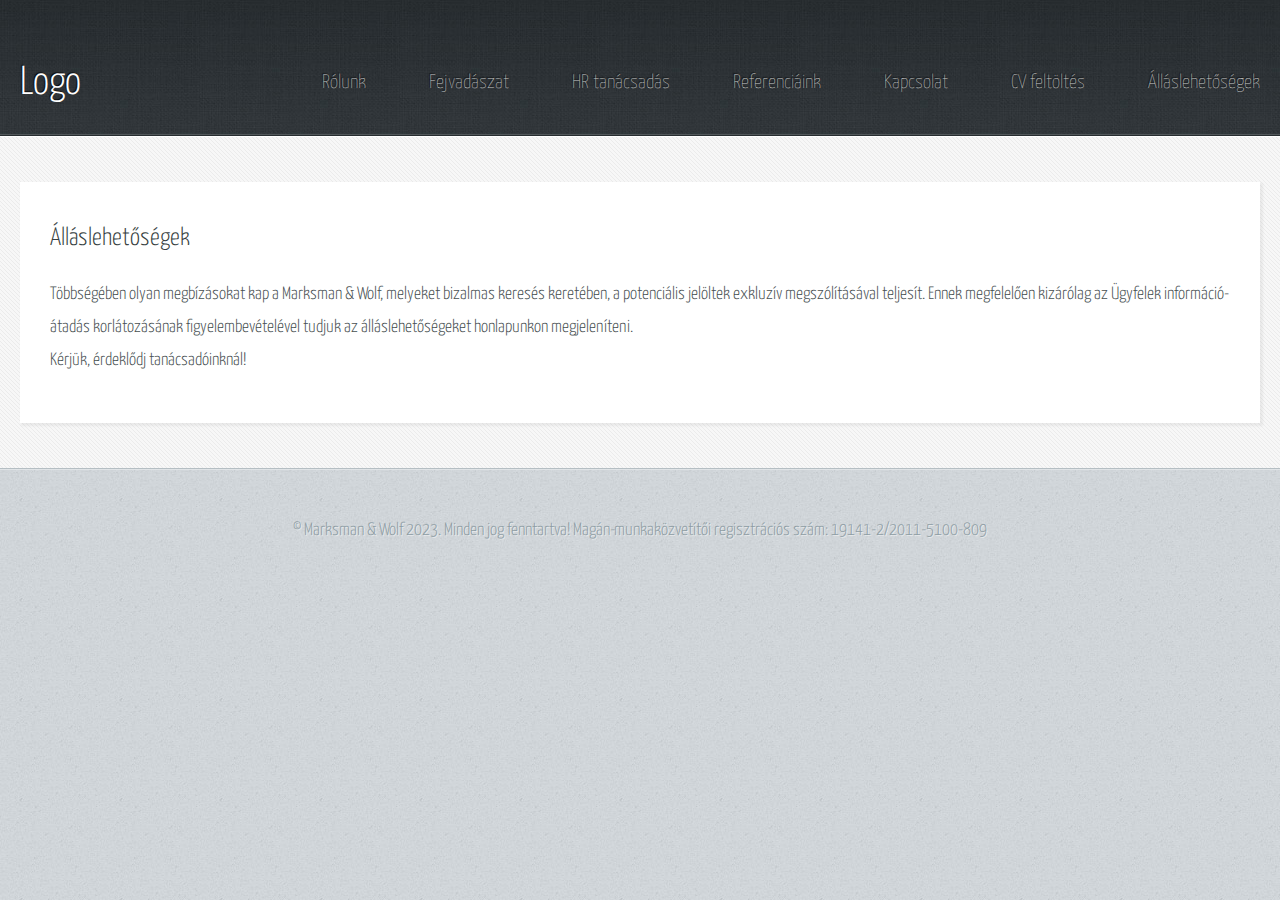
==== allaslehetosegek.html @ 9bc2bffb "Initial commit" ====
<!DOCTYPE HTML>
<!--
	Halcyonic by HTML5 UP
	html5up.net | @ajlkn
	Free for personal and commercial use under the CCA 3.0 license (html5up.net/license)
-->
<html>

<head>
	<title>Álláslehetőségek</title>
	<meta charset="utf-8" />
	<meta name="viewport" content="width=device-width, initial-scale=1, user-scalable=no" />
	<link rel="stylesheet" href="assets/css/main.css" />
</head>

<body class="subpage">
	<div id="page-wrapper">

		<!-- Header -->
		<section id="header">
			<div class="container">
				<div class="row">
					<div class="col-12">

						<!-- Logo -->
						<h1><a href="index.html" id="logo">Logo</a></h1>

						<!-- Nav -->
						<nav id="nav">
							<a href="rolunk.html">Rólunk</a>
							<a href="fejvadaszat.html">Fejvadászat</a>
							<a href="hr_tanacsadas.html">HR tanácsadás</a>
							<a href="referenciaink.html">Referenciáink</a>
							<a href="kapcsolat.html">Kapcsolat</a>
							<a href="cv_feltoltes.html">CV feltöltés</a>
							<a href="allaslehetosegek.html">Álláslehetőségek</a>
						</nav>

					</div>
				</div>
			</div>
		</section>

		<!-- Content -->
		<section id="content">
			<div class="container">
				<div class="row">
					<div class="col-12">

						<!-- Main Content -->
						<section>
							<header>
								<h2>Álláslehetőségek</h2>
							</header>
							<p>
								Többségében olyan megbízásokat kap a Marksman & Wolf, melyeket bizalmas keresés
								keretében, a potenciális jelöltek exkluzív megszólításával teljesít. Ennek megfelelően
								kizárólag az Ügyfelek információ-átadás korlátozásának figyelembevételével tudjuk az
								álláslehetőségeket honlapunkon megjeleníteni.
								</br>
								Kérjük, érdeklődj tanácsadóinknál!


							</p>
						</section>

					</div>
				</div>
			</div>
		</section>

		<!-- Footer -->


		<!-- Copyright -->
		<div id="copyright">
			&copy; Marksman & Wolf 2023. Minden jog fenntartva! Magán-munkaközvetítői regisztrációs szám:
			19141-2/2011-5100-809</a>
		</div>

	</div>

	<!-- Scripts -->
	<script src="assets/js/jquery.min.js"></script>
	<script src="assets/js/browser.min.js"></script>
	<script src="assets/js/breakpoints.min.js"></script>
	<script src="assets/js/util.js"></script>
	<script src="assets/js/main.js"></script>

</body>

</html>
---- assets/css/main.css ----
@import url("https://fonts.googleapis.com/css?family=Yanone+Kaffeesatz:400,300,200");

/*
	Halcyonic by HTML5 UP
	html5up.net | @ajlkn
	Free for personal and commercial use under the CCA 3.0 license (html5up.net/license)
*/


html, body, div, span, applet, object,
iframe, h1, h2, h3, h4, h5, h6, p, blockquote,
pre, a, abbr, acronym, address, big, cite,
code, del, dfn, em, img, ins, kbd, q, s, samp,
small, strike, strong, sub, sup, tt, var, b,
u, i, center, dl, dt, dd, ol, ul, li, fieldset,
form, label, legend, table, caption, tbody,
tfoot, thead, tr, th, td, article, aside,
canvas, details, embed, figure, figcaption,
footer, header, hgroup, menu, nav, output, ruby,
section, summary, time, mark, audio, video {
	margin: 0;
	padding: 0;
	border: 0;
	font-size: 100%;
	font: inherit;
	vertical-align: baseline;}

article, aside, details, figcaption, figure,
footer, header, hgroup, menu, nav, section {
	display: block;}

.bold-text {
	font-weight: bold;
}

.italic-text {
	font-style: italic;
}

.gray-color {
	color: #9b9ea1;
}

.small-text {
	font-size: 0.75em;
}

body {
	line-height: 1;
}

ol, ul {
	list-style: none;
}

blockquote, q {
	quotes: none;
}

	blockquote:before, blockquote:after, q:before, q:after {
		content: '';
		content: none;
	}

table {
	border-collapse: collapse;
	border-spacing: 0;
	width: 100%;
}

th, td {
	border: 1px solid #ddd;
	padding: 8px;
	text-align: left;
}

th {
	background-color: #f2f2f2;
}

ul {
	margin: 0;
	padding: 0;
	list-style-type: disc;
}

.ul-disc-type {
	list-style-type: disc;
}

.ul-hyphen-type {
	list-style-type: "-";
}

.ul-hyphen-type li {
	padding-left: 2%;
}


ul li {
	margin-left: 10%; 
}

body {
	-webkit-text-size-adjust: none;
}

mark {
	background-color: transparent;
	color: inherit;
}

input::-moz-focus-inner {
	border: 0;
	padding: 0;
}

input, select, textarea {
	-moz-appearance: none;
	-webkit-appearance: none;
	-ms-appearance: none;
	appearance: none;
}

/* Basic */

	html {
		box-sizing: border-box;
	}

	*, *:before, *:after {
		box-sizing: inherit;
	}

	body {
		background: #D4D9DD url("images/bg03.jpg");
		color: #474f51;
		font-size: 13.5pt;
		font-family: 'Yanone Kaffeesatz';
		line-height: 1.85em;
		font-weight: 300;
	}

	input, textarea, select {
		color: #474f51;
		font-size: 13.5pt;
		font-family: 'Yanone Kaffeesatz';
		line-height: 1.85em;
		font-weight: 300;
	}

	ul, ol, p, dl {
		margin: 0 0 2em 0;
	}

	a {
		text-decoration: underline;
	}

		a:hover {
			text-decoration: none;
		}

	section > :last-child,
	section:last-child,
	.last-child {
		margin-bottom: 0 !important;
	}

/* Container */

	.container {
		margin: 0 auto;
		max-width: 100%;
		width: 1200px;
	}

		@media screen and (max-width: 1680px) {

			.container {
				width: 1200px;
			}

		}

		@media screen and (max-width: 1280px) {

			.container {
				width: calc(100% - 40px);
			}

		}

		@media screen and (max-width: 980px) {

			.container {
				width: calc(100% - 50px);
			}

		}

		@media screen and (max-width: 736px) {

			.container {
				width: calc(100% - 40px);
			}

		}

/* Row */

	.row {
		display: flex;
		flex-wrap: wrap;
		box-sizing: border-box;
		align-items: stretch;
	}

		.row > * {
			box-sizing: border-box;
		}

		.row.gtr-uniform > * > :last-child {
			margin-bottom: 0;
		}

		.row.aln-left {
			justify-content: flex-start;
		}

		.row.aln-center {
			justify-content: center;
		}

		.row.aln-right {
			justify-content: flex-end;
		}

		.row.aln-top {
			align-items: flex-start;
		}

		.row.aln-middle {
			align-items: center;
		}

		.row.aln-bottom {
			align-items: flex-end;
		}

		.row > .imp {
			order: -1;
		}

		.row > .col-1 {
			width: 8.33333%;
		}

		.row > .off-1 {
			margin-left: 8.33333%;
		}

		.row > .col-2 {
			width: 16.66667%;
		}

		.row > .off-2 {
			margin-left: 16.66667%;
		}

		.row > .col-3 {
			width: 25%;
		}

		.row > .off-3 {
			margin-left: 25%;
		}

		.row > .col-4 {
			width: 33.33333%;
		}

		.row > .off-4 {
			margin-left: 33.33333%;
		}

		.row > .col-5 {
			width: 41.66667%;
		}

		.row > .off-5 {
			margin-left: 41.66667%;
		}

		.row > .col-6 {
			width: 50%;
		}

		.row > .off-6 {
			margin-left: 50%;
		}

		.row > .col-7 {
			width: 58.33333%;
		}

		.row > .off-7 {
			margin-left: 58.33333%;
		}

		.row > .col-8 {
			width: 66.66667%;
		}

		.row > .off-8 {
			margin-left: 66.66667%;
		}

		.row > .col-9 {
			width: 75%;
		}

		.row > .off-9 {
			margin-left: 75%;
		}

		.row > .col-10 {
			width: 83.33333%;
		}

		.row > .off-10 {
			margin-left: 83.33333%;
		}

		.row > .col-11 {
			width: 91.66667%;
		}

		.row > .off-11 {
			margin-left: 91.66667%;
		}

		.row > .col-12 {
			width: 100%;
		}

		.row > .off-12 {
			margin-left: 100%;
		}

		.row.gtr-0 {
			margin-top: 0px;
			margin-left: 0px;
		}

			.row.gtr-0 > * {
				padding: 0px 0 0 0px;
			}

			.row.gtr-0.gtr-uniform {
				margin-top: 0px;
			}

				.row.gtr-0.gtr-uniform > * {
					padding-top: 0px;
				}

		.row.gtr-25 {
			margin-top: -6.25px;
			margin-left: -6.25px;
		}

			.row.gtr-25 > * {
				padding: 6.25px 0 0 6.25px;
			}

			.row.gtr-25.gtr-uniform {
				margin-top: -6.25px;
			}

				.row.gtr-25.gtr-uniform > * {
					padding-top: 6.25px;
				}

		.row.gtr-50 {
			margin-top: -12.5px;
			margin-left: -12.5px;
		}

			.row.gtr-50 > * {
				padding: 12.5px 0 0 12.5px;
			}

			.row.gtr-50.gtr-uniform {
				margin-top: -12.5px;
			}

				.row.gtr-50.gtr-uniform > * {
					padding-top: 12.5px;
				}

		.row {
			margin-top: -25px;
			margin-left: -25px;
		}

			.row > * {
				padding: 25px 0 0 25px;
			}

			.row.gtr-uniform {
				margin-top: -25px;
			}

				.row.gtr-uniform > * {
					padding-top: 25px;
				}

		.row.gtr-150 {
			margin-top: -37.5px;
			margin-left: -37.5px;
		}

			.row.gtr-150 > * {
				padding: 37.5px 0 0 37.5px;
			}

			.row.gtr-150.gtr-uniform {
				margin-top: -37.5px;
			}

				.row.gtr-150.gtr-uniform > * {
					padding-top: 37.5px;
				}

		.row.gtr-200 {
			margin-top: -50px;
			margin-left: -50px;
		}

			.row.gtr-200 > * {
				padding: 50px 0 0 50px;
			}

			.row.gtr-200.gtr-uniform {
				margin-top: -50px;
			}

				.row.gtr-200.gtr-uniform > * {
					padding-top: 50px;
				}

		@media screen and (max-width: 1680px) {

			.row {
				display: flex;
				flex-wrap: wrap;
				box-sizing: border-box;
				align-items: stretch;
			}

				.row > * {
					box-sizing: border-box;
				}

				.row.gtr-uniform > * > :last-child {
					margin-bottom: 0;
				}

				.row.aln-left {
					justify-content: flex-start;
				}

				.row.aln-center {
					justify-content: center;
				}

				.row.aln-right {
					justify-content: flex-end;
				}

				.row.aln-top {
					align-items: flex-start;
				}

				.row.aln-middle {
					align-items: center;
				}

				.row.aln-bottom {
					align-items: flex-end;
				}

				.row > .imp-xlarge {
					order: -1;
				}

				.row > .col-1-xlarge {
					width: 8.33333%;
				}

				.row > .off-1-xlarge {
					margin-left: 8.33333%;
				}

				.row > .col-2-xlarge {
					width: 16.66667%;
				}

				.row > .off-2-xlarge {
					margin-left: 16.66667%;
				}

				.row > .col-3-xlarge {
					width: 25%;
				}

				.row > .off-3-xlarge {
					margin-left: 25%;
				}

				.row > .col-4-xlarge {
					width: 33.33333%;
				}

				.row > .off-4-xlarge {
					margin-left: 33.33333%;
				}

				.row > .col-5-xlarge {
					width: 41.66667%;
				}

				.row > .off-5-xlarge {
					margin-left: 41.66667%;
				}

				.row > .col-6-xlarge {
					width: 50%;
				}

				.row > .off-6-xlarge {
					margin-left: 50%;
				}

				.row > .col-7-xlarge {
					width: 58.33333%;
				}

				.row > .off-7-xlarge {
					margin-left: 58.33333%;
				}

				.row > .col-8-xlarge {
					width: 66.66667%;
				}

				.row > .off-8-xlarge {
					margin-left: 66.66667%;
				}

				.row > .col-9-xlarge {
					width: 75%;
				}

				.row > .off-9-xlarge {
					margin-left: 75%;
				}

				.row > .col-10-xlarge {
					width: 83.33333%;
				}

				.row > .off-10-xlarge {
					margin-left: 83.33333%;
				}

				.row > .col-11-xlarge {
					width: 91.66667%;
				}

				.row > .off-11-xlarge {
					margin-left: 91.66667%;
				}

				.row > .col-12-xlarge {
					width: 100%;
				}

				.row > .off-12-xlarge {
					margin-left: 100%;
				}

				.row.gtr-0 {
					margin-top: 0px;
					margin-left: 0px;
				}

					.row.gtr-0 > * {
						padding: 0px 0 0 0px;
					}

					.row.gtr-0.gtr-uniform {
						margin-top: 0px;
					}

						.row.gtr-0.gtr-uniform > * {
							padding-top: 0px;
						}

				.row.gtr-25 {
					margin-top: -6.25px;
					margin-left: -6.25px;
				}

					.row.gtr-25 > * {
						padding: 6.25px 0 0 6.25px;
					}

					.row.gtr-25.gtr-uniform {
						margin-top: -6.25px;
					}

						.row.gtr-25.gtr-uniform > * {
							padding-top: 6.25px;
						}

				.row.gtr-50 {
					margin-top: -12.5px;
					margin-left: -12.5px;
				}

					.row.gtr-50 > * {
						padding: 12.5px 0 0 12.5px;
					}

					.row.gtr-50.gtr-uniform {
						margin-top: -12.5px;
					}

						.row.gtr-50.gtr-uniform > * {
							padding-top: 12.5px;
						}

				.row {
					margin-top: -25px;
					margin-left: -25px;
				}

					.row > * {
						padding: 25px 0 0 25px;
					}

					.row.gtr-uniform {
						margin-top: -25px;
					}

						.row.gtr-uniform > * {
							padding-top: 25px;
						}

				.row.gtr-150 {
					margin-top: -37.5px;
					margin-left: -37.5px;
				}

					.row.gtr-150 > * {
						padding: 37.5px 0 0 37.5px;
					}

					.row.gtr-150.gtr-uniform {
						margin-top: -37.5px;
					}

						.row.gtr-150.gtr-uniform > * {
							padding-top: 37.5px;
						}

				.row.gtr-200 {
					margin-top: -50px;
					margin-left: -50px;
				}

					.row.gtr-200 > * {
						padding: 50px 0 0 50px;
					}

					.row.gtr-200.gtr-uniform {
						margin-top: -50px;
					}

						.row.gtr-200.gtr-uniform > * {
							padding-top: 50px;
						}

		}

		@media screen and (max-width: 1280px) {

			.row {
				display: flex;
				flex-wrap: wrap;
				box-sizing: border-box;
				align-items: stretch;
			}

				.row > * {
					box-sizing: border-box;
				}

				.row.gtr-uniform > * > :last-child {
					margin-bottom: 0;
				}

				.row.aln-left {
					justify-content: flex-start;
				}

				.row.aln-center {
					justify-content: center;
				}

				.row.aln-right {
					justify-content: flex-end;
				}

				.row.aln-top {
					align-items: flex-start;
				}

				.row.aln-middle {
					align-items: center;
				}

				.row.aln-bottom {
					align-items: flex-end;
				}

				.row > .imp-large {
					order: -1;
				}

				.row > .col-1-large {
					width: 8.33333%;
				}

				.row > .off-1-large {
					margin-left: 8.33333%;
				}

				.row > .col-2-large {
					width: 16.66667%;
				}

				.row > .off-2-large {
					margin-left: 16.66667%;
				}

				.row > .col-3-large {
					width: 25%;
				}

				.row > .off-3-large {
					margin-left: 25%;
				}

				.row > .col-4-large {
					width: 33.33333%;
				}

				.row > .off-4-large {
					margin-left: 33.33333%;
				}

				.row > .col-5-large {
					width: 41.66667%;
				}

				.row > .off-5-large {
					margin-left: 41.66667%;
				}

				.row > .col-6-large {
					width: 50%;
				}

				.row > .off-6-large {
					margin-left: 50%;
				}

				.row > .col-7-large {
					width: 58.33333%;
				}

				.row > .off-7-large {
					margin-left: 58.33333%;
				}

				.row > .col-8-large {
					width: 66.66667%;
				}

				.row > .off-8-large {
					margin-left: 66.66667%;
				}

				.row > .col-9-large {
					width: 75%;
				}

				.row > .off-9-large {
					margin-left: 75%;
				}

				.row > .col-10-large {
					width: 83.33333%;
				}

				.row > .off-10-large {
					margin-left: 83.33333%;
				}

				.row > .col-11-large {
					width: 91.66667%;
				}

				.row > .off-11-large {
					margin-left: 91.66667%;
				}

				.row > .col-12-large {
					width: 100%;
				}

				.row > .off-12-large {
					margin-left: 100%;
				}

				.row.gtr-0 {
					margin-top: 0px;
					margin-left: 0px;
				}

					.row.gtr-0 > * {
						padding: 0px 0 0 0px;
					}

					.row.gtr-0.gtr-uniform {
						margin-top: 0px;
					}

						.row.gtr-0.gtr-uniform > * {
							padding-top: 0px;
						}

				.row.gtr-25 {
					margin-top: -5px;
					margin-left: -5px;
				}

					.row.gtr-25 > * {
						padding: 5px 0 0 5px;
					}

					.row.gtr-25.gtr-uniform {
						margin-top: -5px;
					}

						.row.gtr-25.gtr-uniform > * {
							padding-top: 5px;
						}

				.row.gtr-50 {
					margin-top: -10px;
					margin-left: -10px;
				}

					.row.gtr-50 > * {
						padding: 10px 0 0 10px;
					}

					.row.gtr-50.gtr-uniform {
						margin-top: -10px;
					}

						.row.gtr-50.gtr-uniform > * {
							padding-top: 10px;
						}

				.row {
					margin-top: -20px;
					margin-left: -20px;
				}

					.row > * {
						padding: 20px 0 0 20px;
					}

					.row.gtr-uniform {
						margin-top: -20px;
					}

						.row.gtr-uniform > * {
							padding-top: 20px;
						}

				.row.gtr-150 {
					margin-top: -30px;
					margin-left: -30px;
				}

					.row.gtr-150 > * {
						padding: 30px 0 0 30px;
					}

					.row.gtr-150.gtr-uniform {
						margin-top: -30px;
					}

						.row.gtr-150.gtr-uniform > * {
							padding-top: 30px;
						}

				.row.gtr-200 {
					margin-top: -40px;
					margin-left: -40px;
				}

					.row.gtr-200 > * {
						padding: 40px 0 0 40px;
					}

					.row.gtr-200.gtr-uniform {
						margin-top: -40px;
					}

						.row.gtr-200.gtr-uniform > * {
							padding-top: 40px;
						}

		}

		@media screen and (max-width: 980px) {

			.row {
				display: flex;
				flex-wrap: wrap;
				box-sizing: border-box;
				align-items: stretch;
			}

				.row > * {
					box-sizing: border-box;
				}

				.row.gtr-uniform > * > :last-child {
					margin-bottom: 0;
				}

				.row.aln-left {
					justify-content: flex-start;
				}

				.row.aln-center {
					justify-content: center;
				}

				.row.aln-right {
					justify-content: flex-end;
				}

				.row.aln-top {
					align-items: flex-start;
				}

				.row.aln-middle {
					align-items: center;
				}

				.row.aln-bottom {
					align-items: flex-end;
				}

				.row > .imp-medium {
					order: -1;
				}

				.row > .col-1-medium {
					width: 8.33333%;
				}

				.row > .off-1-medium {
					margin-left: 8.33333%;
				}

				.row > .col-2-medium {
					width: 16.66667%;
				}

				.row > .off-2-medium {
					margin-left: 16.66667%;
				}

				.row > .col-3-medium {
					width: 25%;
				}

				.row > .off-3-medium {
					margin-left: 25%;
				}

				.row > .col-4-medium {
					width: 33.33333%;
				}

				.row > .off-4-medium {
					margin-left: 33.33333%;
				}

				.row > .col-5-medium {
					width: 41.66667%;
				}

				.row > .off-5-medium {
					margin-left: 41.66667%;
				}

				.row > .col-6-medium {
					width: 50%;
				}

				.row > .off-6-medium {
					margin-left: 50%;
				}

				.row > .col-7-medium {
					width: 58.33333%;
				}

				.row > .off-7-medium {
					margin-left: 58.33333%;
				}

				.row > .col-8-medium {
					width: 66.66667%;
				}

				.row > .off-8-medium {
					margin-left: 66.66667%;
				}

				.row > .col-9-medium {
					width: 75%;
				}

				.row > .off-9-medium {
					margin-left: 75%;
				}

				.row > .col-10-medium {
					width: 83.33333%;
				}

				.row > .off-10-medium {
					margin-left: 83.33333%;
				}

				.row > .col-11-medium {
					width: 91.66667%;
				}

				.row > .off-11-medium {
					margin-left: 91.66667%;
				}

				.row > .col-12-medium {
					width: 100%;
				}

				.row > .off-12-medium {
					margin-left: 100%;
				}

				.row.gtr-0 {
					margin-top: 0px;
					margin-left: 0px;
				}

					.row.gtr-0 > * {
						padding: 0px 0 0 0px;
					}

					.row.gtr-0.gtr-uniform {
						margin-top: 0px;
					}

						.row.gtr-0.gtr-uniform > * {
							padding-top: 0px;
						}

				.row.gtr-25 {
					margin-top: -6.25px;
					margin-left: -6.25px;
				}

					.row.gtr-25 > * {
						padding: 6.25px 0 0 6.25px;
					}

					.row.gtr-25.gtr-uniform {
						margin-top: -6.25px;
					}

						.row.gtr-25.gtr-uniform > * {
							padding-top: 6.25px;
						}

				.row.gtr-50 {
					margin-top: -12.5px;
					margin-left: -12.5px;
				}

					.row.gtr-50 > * {
						padding: 12.5px 0 0 12.5px;
					}

					.row.gtr-50.gtr-uniform {
						margin-top: -12.5px;
					}

						.row.gtr-50.gtr-uniform > * {
							padding-top: 12.5px;
						}

				.row {
					margin-top: -25px;
					margin-left: -25px;
				}

					.row > * {
						padding: 25px 0 0 25px;
					}

					.row.gtr-uniform {
						margin-top: -25px;
					}

						.row.gtr-uniform > * {
							padding-top: 25px;
						}

				.row.gtr-150 {
					margin-top: -37.5px;
					margin-left: -37.5px;
				}

					.row.gtr-150 > * {
						padding: 37.5px 0 0 37.5px;
					}

					.row.gtr-150.gtr-uniform {
						margin-top: -37.5px;
					}

						.row.gtr-150.gtr-uniform > * {
							padding-top: 37.5px;
						}

				.row.gtr-200 {
					margin-top: -50px;
					margin-left: -50px;
				}

					.row.gtr-200 > * {
						padding: 50px 0 0 50px;
					}

					.row.gtr-200.gtr-uniform {
						margin-top: -50px;
					}

						.row.gtr-200.gtr-uniform > * {
							padding-top: 50px;
						}

		}

		@media screen and (max-width: 736px) {

			.row {
				display: flex;
				flex-wrap: wrap;
				box-sizing: border-box;
				align-items: stretch;
			}

				.row > * {
					box-sizing: border-box;
				}

				.row.gtr-uniform > * > :last-child {
					margin-bottom: 0;
				}

				.row.aln-left {
					justify-content: flex-start;
				}

				.row.aln-center {
					justify-content: center;
				}

				.row.aln-right {
					justify-content: flex-end;
				}

				.row.aln-top {
					align-items: flex-start;
				}

				.row.aln-middle {
					align-items: center;
				}

				.row.aln-bottom {
					align-items: flex-end;
				}

				.row > .imp-small {
					order: -1;
				}

				.row > .col-1-small {
					width: 8.33333%;
				}

				.row > .off-1-small {
					margin-left: 8.33333%;
				}

				.row > .col-2-small {
					width: 16.66667%;
				}

				.row > .off-2-small {
					margin-left: 16.66667%;
				}

				.row > .col-3-small {
					width: 25%;
				}

				.row > .off-3-small {
					margin-left: 25%;
				}

				.row > .col-4-small {
					width: 33.33333%;
				}

				.row > .off-4-small {
					margin-left: 33.33333%;
				}

				.row > .col-5-small {
					width: 41.66667%;
				}

				.row > .off-5-small {
					margin-left: 41.66667%;
				}

				.row > .col-6-small {
					width: 50%;
				}

				.row > .off-6-small {
					margin-left: 50%;
				}

				.row > .col-7-small {
					width: 58.33333%;
				}

				.row > .off-7-small {
					margin-left: 58.33333%;
				}

				.row > .col-8-small {
					width: 66.66667%;
				}

				.row > .off-8-small {
					margin-left: 66.66667%;
				}

				.row > .col-9-small {
					width: 75%;
				}

				.row > .off-9-small {
					margin-left: 75%;
				}

				.row > .col-10-small {
					width: 83.33333%;
				}

				.row > .off-10-small {
					margin-left: 83.33333%;
				}

				.row > .col-11-small {
					width: 91.66667%;
				}

				.row > .off-11-small {
					margin-left: 91.66667%;
				}

				.row > .col-12-small {
					width: 100%;
				}

				.row > .off-12-small {
					margin-left: 100%;
				}

				.row.gtr-0 {
					margin-top: 0px;
					margin-left: 0px;
				}

					.row.gtr-0 > * {
						padding: 0px 0 0 0px;
					}

					.row.gtr-0.gtr-uniform {
						margin-top: 0px;
					}

						.row.gtr-0.gtr-uniform > * {
							padding-top: 0px;
						}

				.row.gtr-25 {
					margin-top: -5px;
					margin-left: -5px;
				}

					.row.gtr-25 > * {
						padding: 5px 0 0 5px;
					}

					.row.gtr-25.gtr-uniform {
						margin-top: -5px;
					}

						.row.gtr-25.gtr-uniform > * {
							padding-top: 5px;
						}

				.row.gtr-50 {
					margin-top: -10px;
					margin-left: -10px;
				}

					.row.gtr-50 > * {
						padding: 10px 0 0 10px;
					}

					.row.gtr-50.gtr-uniform {
						margin-top: -10px;
					}

						.row.gtr-50.gtr-uniform > * {
							padding-top: 10px;
						}

				.row {
					margin-top: -20px;
					margin-left: -20px;
				}

					.row > * {
						padding: 20px 0 0 20px;
					}

					.row.gtr-uniform {
						margin-top: -20px;
					}

						.row.gtr-uniform > * {
							padding-top: 20px;
						}

				.row.gtr-150 {
					margin-top: -30px;
					margin-left: -30px;
				}

					.row.gtr-150 > * {
						padding: 30px 0 0 30px;
					}

					.row.gtr-150.gtr-uniform {
						margin-top: -30px;
					}

						.row.gtr-150.gtr-uniform > * {
							padding-top: 30px;
						}

				.row.gtr-200 {
					margin-top: -40px;
					margin-left: -40px;
				}

					.row.gtr-200 > * {
						padding: 40px 0 0 40px;
					}

					.row.gtr-200.gtr-uniform {
						margin-top: -40px;
					}

						.row.gtr-200.gtr-uniform > * {
							padding-top: 40px;
						}

		}

/* Multi-use */

	.link-list li {
		padding: 0.2em 0 0.2em 0;
	}

		.link-list li:first-child {
			padding-top: 0 !important;
			border-top: 0 !important;
		}

		.link-list li:last-child {
			padding-bottom: 0 !important;
			border-bottom: 0 !important;
		}

	.quote-list li {
		padding: 1em 0 1em 0;
		overflow: hidden;
	}

		.quote-list li:first-child {
			padding-top: 0 !important;
			border-top: 0 !important;
		}

		.quote-list li:last-child {
			padding-bottom: 0 !important;
			border-bottom: 0 !important;
		}

		.quote-list li img {
			float: left;
		}

		.quote-list li p {
			margin: 0 0 0 90px;
			font-size: 1.2em;
			font-style: italic;
		}

		.quote-list li span {
			display: block;
			margin-left: 90px;
			font-size: 0.9em;
			font-weight: 400;
		}

	.check-list li {
		padding: 0.7em 0 0.7em 45px;
		font-size: 1.2em;
		background: url("images/icon-checkmark.png") 0px 1.05em no-repeat;
	}

		.check-list li:first-child {
			padding-top: 0 !important;
			border-top: 0 !important;
			background-position: 0 0.3em;
		}

		.check-list li:last-child {
			padding-bottom: 0 !important;
			border-bottom: 0 !important;
		}

	.feature-image {
		display: block;
		margin: 0 0 2em 0;
		outline: 0;
	}

		.feature-image img {
			display: block;
			width: 100%;
		}

	.bordered-feature-image {
		display: block;
		background: #fff url("images/bg04.png");
		padding: 10px;
		box-shadow: 3px 3px 3px 1px rgba(0, 0, 0, 0.15);
		margin: 0 0 1.5em 0;
		outline: 0;
	}

		.bordered-feature-image img {
			display: block;
			width: 100%;
		}

	.button-large {
		background-image: -moz-linear-gradient(top, #ed391b, #ce1a00);
		background-image: -webkit-linear-gradient(top, #ed391b, #ce1a00);
		background-image: -ms-linear-gradient(top, #ed391b, #ce1a00);
		background-image: linear-gradient(top, #ed391b, #ce1a00);
		display: inline-block;
		background-color: #ed391b;
		color: #fff;
		text-decoration: none;
		font-size: 1.75em;
		height: 2em;
		line-height: 2.125em;
		font-weight: 300;
		padding: 0 45px;
		outline: 0;
		border-radius: 10px;
		box-shadow: inset 0px 0px 0px 1px rgba(0, 0, 0, 0.75), inset 0px 2px 0px 0px rgba(255, 192, 192, 0.5), inset 0px 0px 0px 2px rgba(255, 96, 96, 0.85), 3px 3px 3px 1px rgba(0, 0, 0, 0.15);
		text-shadow: -1px -1px 1px rgba(0, 0, 0, 0.5);
	}

		.button-large:hover {
			background-image: -moz-linear-gradient(top, #fd492b, #de2a10);
			background-image: -webkit-linear-gradient(top, #fd492b, #de2a10);
			background-image: -ms-linear-gradient(top, #fd492b, #de2a10);
			background-image: linear-gradient(top, #fd492b, #de2a10);
			background-color: #fd492b;
			box-shadow: inset 0px 0px 0px 1px rgba(0, 0, 0, 0.75), inset 0px 2px 0px 0px rgba(255, 192, 192, 0.5), inset 0px 0px 0px 2px rgba(255, 96, 96, 0.85), 3px 3px 3px 1px rgba(0, 0, 0, 0.15);
		}

		.button-large:active {
			background-image: -moz-linear-gradient(top, #ce1a00, #ed391b);
			background-image: -webkit-linear-gradient(top, #ce1a00, #ed391b);
			background-image: -ms-linear-gradient(top, #ce1a00, #ed391b);
			background-image: linear-gradient(top, #ce1a00, #ed391b);
			background-color: #ce1a00;
			box-shadow: inset 0px 0px 0px 1px rgba(0, 0, 0, 0.75), inset 0px 2px 0px 0px rgba(255, 192, 192, 0.5), inset 0px 0px 0px 2px rgba(255, 96, 96, 0.85), 3px 3px 3px 1px rgba(0, 0, 0, 0.15);
		}

/* Header */

	#header {
		position: relative;
		background: #3B4346 url("images/bg01.jpg");
		border-bottom: solid 1px #272d30;
		box-shadow: inset 0px -1px 0px 0px #51575a;
		text-shadow: -1px -1px 1px rgba(0, 0, 0, 0.75);
	}

		#header > .container {
			position: relative;
			min-height: 155px;
		}

		#header h1 {
			position: absolute;
			left: 0;
			bottom: 35px;
			font-size: 2.75em;
		}

			#header h1 a {
				color: #fff;
				text-decoration: none;
			}

		#header nav {
			position: absolute;
			right: 0;
			bottom: 35px;
			font-weight: 200;
		}

			#header nav a {
				color: #c6c8c8;
				text-decoration: none;
				font-size: 1.3em;
				margin-left: 60px;
				outline: 0;
			}

				#header nav a:hover {
					color: #f6f8f8;
				}

		.subpage #header > .container {
			height: 155px;
		}

/* Banner */

	#banner {
		border-top: solid 1px #222628;
		box-shadow: inset 0px 1px 0px 0px #3e484a;
		padding: 35px 0 35px 0;
		color: #fff;
	}

		#banner .bordered-feature-image {
			margin-bottom: 0;
		}

		#banner p {
			font-size: 2em;
			font-weight: 200;
			line-height: 1.25em;
			padding-right: 1em;
			margin: 0 0 1em 0;
		}

/* Features */

	#features {
		background: #353D40 url("images/bg02.jpg");
		border-bottom: solid 1px #272e31;
		padding: 45px 0 45px 0;
		text-shadow: -1px -1px 1px rgba(0, 0, 0, 0.75);
		color: #a0a8ab;
	}

		#features h2 {
			font-size: 1.25em;
			color: #fff;
			margin: 0 0 0.25em 0;
		}

		#features a {
			color: #e0e8eb;
		}

		#features strong {
			color: #fff;
		}

/* Content */

	#content {
		background: #f7f7f7 url("images/bg04.png");
		border-top: solid 1px #fff;
		padding: 45px 0 45px 0;
	}

		#content section {
			background: #fff;
			padding: 40px 30px 45px 30px;
			box-shadow: 2px 2px 2px 1px rgba(128, 128, 128, 0.1);
			margin: 0 0 25px 0;
		}

		#content h2 {
			font-size: 1.8em;
			color: #373f42;
			margin: 0 0 0.25em 0;
		}

		#content h3 {
			color: #7a858b;
			font-size: 1.25em;
		}

		#content a {
			color: #ED391B;
		}

		#content header {
			margin: 0 0 2em 0;
		}

		#content .quote-list li {
			border-bottom: solid 1px #e2e6e8;
		}

		#content .link-list li {
			border-bottom: solid 1px #e2e6e8;
		}

		#content .check-list li {
			border-bottom: solid 1px #e2e6e8;
		}

/* Footer */

	#footer {
		padding: 45px 0 45px 0;
		text-shadow: 1px 1px 1px white;
		color: #546b76;
		text-shadow: 1px 1px 0px rgba(255, 255, 255, 0.5);
	}

		#footer h2 {
			font-size: 1.25em;
			color: #212f35;
			margin: 0 0 1em 0;
		}

		#footer a {
			color: #546b76;
		}

		#footer .quote-list li {
			border-top: solid 1px #e0e4e6;
			border-bottom: solid 1px #b5bec3;
		}

		#footer .link-list li {
			border-top: solid 1px #e0e4e6;
			border-bottom: solid 1px #b5bec3;
		}

		#footer .check-list li {
			border-top: solid 1px #e0e4e6;
			border-bottom: solid 1px #b5bec3;
		}

/* Copyright */

	#copyright {
		border-top: solid 1px #b5bec3;
		box-shadow: inset 0px 1px 0px 0px #e0e4e7;
		text-align: center;
		padding: 45px 0 80px 0;
		color: #8d9ca3;
		text-shadow: 1px 1px 0px rgba(255, 255, 255, 0.5);
	}

		#copyright a {
			color: #8d9ca3;
		}

/* Large */

	@media screen and (max-width: 1280px) {

		/* Multi-use */

			.check-list li {
				font-size: 1em;
				line-height: 2em;
			}

			.quote-list li {
				padding: 1em 0 1em 0;
			}

				.quote-list li img {
					width: 60px;
				}

				.quote-list li p {
					margin: 0 0 0 80px;
					font-size: 1em;
					font-style: italic;
					line-height: 1.8em;
				}

				.quote-list li span {
					display: block;
					margin-left: 80px;
					font-size: 0.8em;
					font-weight: 400;
					line-height: 1.8em;
				}

			.feature-image {
				margin: 0 0 1em 0;
			}

			.button-large {
				font-size: 1.5em;
			}

		/* Banner */

			#banner p {
				font-size: 1.75em;
			}

		/* Header */

			#header h1 {
				font-size: 2.25em;
			}

			#header nav a {
				font-size: 1.1em;
			}

		/* Content */

			#content h2 {
				font-size: 1.4em;
			}

			#content h3 {
				font-size: 1.1em;
			}

			#content header {
				margin: 0 0 1.25em 0;
			}

	}

/* Medium */

	#navPanel, #titleBar {
		display: none;
	}

	@media screen and (max-width: 980px) {

		/* Basic */

			html, body {
				overflow-x: hidden;
			}

		/* Header */

			#header {
				text-align: center;
			}

				#header > .container:first-child {
					display: none;
				}

		/* Content */

			#content {
				padding: 25px 0;
			}

		/* Nav */

			#page-wrapper {
				-moz-backface-visibility: hidden;
				-webkit-backface-visibility: hidden;
				-ms-backface-visibility: hidden;
				backface-visibility: hidden;
				-moz-transition: -moz-transform 0.5s ease;
				-webkit-transition: -webkit-transform 0.5s ease;
				-ms-transition: -ms-transform 0.5s ease;
				transition: transform 0.5s ease;
				padding-bottom: 1px;
				padding-top: 44px;
			}

			#titleBar {
				-moz-backface-visibility: hidden;
				-webkit-backface-visibility: hidden;
				-ms-backface-visibility: hidden;
				backface-visibility: hidden;
				-moz-transition: -moz-transform 0.5s ease;
				-webkit-transition: -webkit-transform 0.5s ease;
				-ms-transition: -ms-transform 0.5s ease;
				transition: transform 0.5s ease;
				display: block;
				height: 44px;
				left: 0;
				position: fixed;
				top: 0;
				width: 100%;
				z-index: 10001;
				color: #fff;
				background: url("images/bg04.jpg");
				box-shadow: inset 0px -20px 70px 0px rgba(200, 220, 245, 0.1), inset 0px -1px 0px 0px rgba(255, 255, 255, 0.1), 0px 1px 7px 0px rgba(0, 0, 0, 0.6);
				text-shadow: -1px -1px 1px rgba(0, 0, 0, 0.75);
			}

				#titleBar .title {
					display: block;
					text-align: center;
					font-size: 1.2em;
					font-weight: 400;
					line-height: 48px;
				}

				#titleBar .toggle {
					position: absolute;
					left: 0;
					top: 0;
					width: 80px;
					height: 60px;
				}

					#titleBar .toggle:after {
						content: '';
						display: block;
						position: absolute;
						top: 6px;
						left: 6px;
						color: #fff;
						background: rgba(255, 255, 255, 0.025);
						box-shadow: inset 0px 1px 0px 0px rgba(255, 255, 255, 0.1), inset 0px 0px 0px 1px rgba(255, 255, 255, 0.05), inset 0px -8px 10px 0px rgba(0, 0, 0, 0.15), 0px 1px 2px 0px rgba(0, 0, 0, 0.25);
						text-shadow: -1px -1px 1px black;
						width: 49px;
						height: 31px;
						border-radius: 8px;
					}

					#titleBar .toggle:before {
						content: '';
						position: absolute;
						width: 20px;
						height: 30px;
						background: url("images/mobileUI-site-nav-opener-bg.svg");
						top: 15px;
						left: 20px;
						z-index: 1;
						opacity: 0.25;
					}

					#titleBar .toggle:active:after {
						background: rgba(255, 255, 255, 0.05);
					}

			#navPanel {
				-moz-backface-visibility: hidden;
				-webkit-backface-visibility: hidden;
				-ms-backface-visibility: hidden;
				backface-visibility: hidden;
				-moz-transform: translateX(-275px);
				-webkit-transform: translateX(-275px);
				-ms-transform: translateX(-275px);
				transform: translateX(-275px);
				-moz-transition: -moz-transform 0.5s ease;
				-webkit-transition: -webkit-transform 0.5s ease;
				-ms-transition: -ms-transform 0.5s ease;
				transition: transform 0.5s ease;
				display: block;
				height: 100%;
				left: 0;
				overflow-y: auto;
				position: fixed;
				top: 0;
				width: 275px;
				z-index: 10002;
				background: url("images/bg04.jpg");
				box-shadow: inset -1px 0px 0px 0px rgba(255, 255, 255, 0.25), inset -2px 0px 25px 0px rgba(0, 0, 0, 0.5);
				text-shadow: -1px -1px 1px black;
			}

				#navPanel .link {
					display: block;
					color: #fff;
					text-decoration: none;
					font-size: 1.25em;
					line-height: 2em;
					padding: 0.625em 1.5em 0.325em 1.5em;
					border-top: solid 1px #373d40;
					border-bottom: solid 1px rgba(0, 0, 0, 0.4);
				}

					#navPanel .link:first-child {
						border-top: 0;
					}

					#navPanel .link:last-child {
						border-bottom: 0;
					}

			body.navPanel-visible #page-wrapper {
				-moz-transform: translateX(275px);
				-webkit-transform: translateX(275px);
				-ms-transform: translateX(275px);
				transform: translateX(275px);
			}

			body.navPanel-visible #titleBar {
				-moz-transform: translateX(275px);
				-webkit-transform: translateX(275px);
				-ms-transform: translateX(275px);
				transform: translateX(275px);
			}

			body.navPanel-visible #navPanel {
				-moz-transform: translateX(0);
				-webkit-transform: translateX(0);
				-ms-transform: translateX(0);
				transform: translateX(0);
			}

	}

/* Small */

	@media screen and (max-width: 736px) {

		/* Basic */

			body, input, textarea, select {
				font-size: 13pt;
				line-height: 1.4em;
			}

		/* Multi-use */

			.link-list li {
				padding: 0.75em 0 0.75em 0;
			}

			.quote-list li p {
				margin-bottom: 0.5em;
			}

			.check-list li {
				font-size: 1em;
			}

			.button-large {
				width: 100%;
			}

		/* Banner */

			#banner p {
				font-size: 1.25em;
				font-weight: 200;
				line-height: 1.25em;
				margin: 0 0 1em 0;
			}

		/* Content */

			#content section {
				padding: 30px 20px;
			}

			#content h2 {
				font-size: 1.25em;
			}

			#content h3 {
				font-size: 1em;
			}

			#content header {
				margin: 0 0 1.25em 0;
			}

		/* Footer */

			#footer .link-list {
				margin: 0 0 10px 0 !important;
			}

		/* Copyright */

			#copyright {
				padding: 20px 30px;
			}

	}
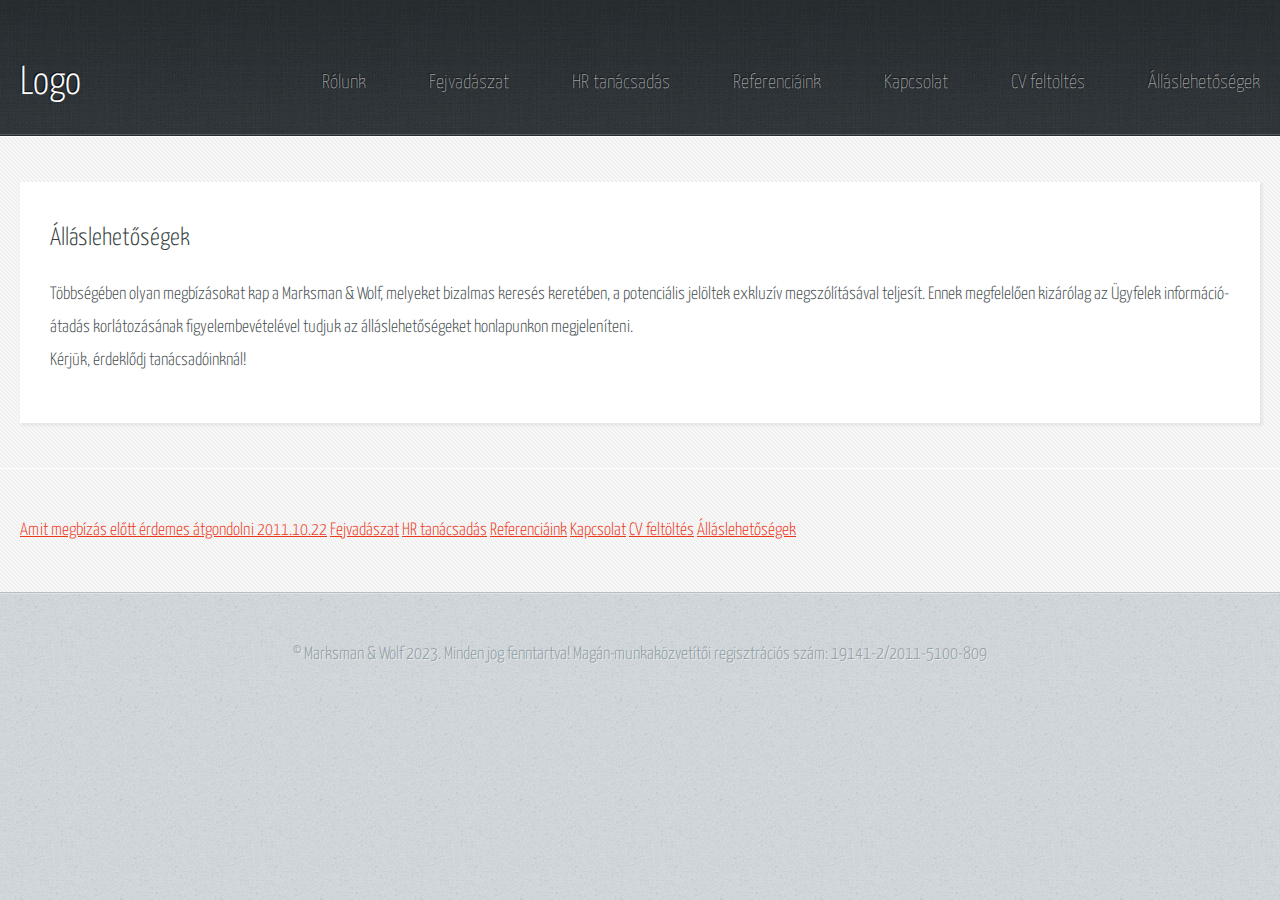
==== commit 71c82a22: "logók" ====
--- a/allaslehetosegek.html
+++ b/allaslehetosegek.html
@@ -71,6 +71,25 @@
 
 		<!-- Footer -->
 
+		<section id="content">
+			<div class="container">
+				<div class="row">
+					<div class="col-12">
+						<!-- Nav -->
+						<nav id="nav">
+							<a href="rolunk.html">Amit megbízás előtt érdemes átgondolni 2011.10.22</a>
+							<a href="fejvadaszat.html">Fejvadászat</a>
+							<a href="hr_tanacsadas.html">HR tanácsadás</a>
+							<a href="referenciaink.html">Referenciáink</a>
+							<a href="kapcsolat.html">Kapcsolat</a>
+							<a href="cv_feltoltes.html">CV feltöltés</a>
+							<a href="allaslehetosegek.html">Álláslehetőségek</a>
+						</nav>
+
+					</div>
+				</div>
+			</div>
+		</section>
 
 		<!-- Copyright -->
 		<div id="copyright">
--- a/assets/css/main.css
+++ b/assets/css/main.css
@@ -7,27 +7,112 @@
 */
 
 
-html, body, div, span, applet, object,
-iframe, h1, h2, h3, h4, h5, h6, p, blockquote,
-pre, a, abbr, acronym, address, big, cite,
-code, del, dfn, em, img, ins, kbd, q, s, samp,
-small, strike, strong, sub, sup, tt, var, b,
-u, i, center, dl, dt, dd, ol, ul, li, fieldset,
-form, label, legend, table, caption, tbody,
-tfoot, thead, tr, th, td, article, aside,
-canvas, details, embed, figure, figcaption,
-footer, header, hgroup, menu, nav, output, ruby,
-section, summary, time, mark, audio, video {
+html,
+body,
+div,
+span,
+applet,
+object,
+iframe,
+h1,
+h2,
+h3,
+h4,
+h5,
+h6,
+p,
+blockquote,
+pre,
+a,
+abbr,
+acronym,
+address,
+big,
+cite,
+code,
+del,
+dfn,
+em,
+img,
+ins,
+kbd,
+q,
+s,
+samp,
+small,
+strike,
+strong,
+sub,
+sup,
+tt,
+var,
+b,
+u,
+i,
+center,
+dl,
+dt,
+dd,
+ol,
+ul,
+li,
+fieldset,
+form,
+label,
+legend,
+table,
+caption,
+tbody,
+tfoot,
+thead,
+tr,
+th,
+td,
+article,
+aside,
+canvas,
+details,
+embed,
+figure,
+figcaption,
+footer,
+header,
+hgroup,
+menu,
+nav,
+output,
+ruby,
+section,
+summary,
+time,
+mark,
+audio,
+video {
 	margin: 0;
 	padding: 0;
 	border: 0;
 	font-size: 100%;
 	font: inherit;
-	vertical-align: baseline;}
-
-article, aside, details, figcaption, figure,
-footer, header, hgroup, menu, nav, section {
-	display: block;}
+	vertical-align: baseline;
+}
+
+article,
+aside,
+details,
+figcaption,
+figure,
+footer,
+header,
+hgroup,
+menu,
+nav,
+section {
+	display: block;
+}
+
+.logo {
+	width: 15%;
+}
 
 .bold-text {
 	font-weight: bold;
@@ -37,6 +122,10 @@
 	font-style: italic;
 }
 
+.center-align-text {
+	text-align: center;
+}
+
 .gray-color {
 	color: #9b9ea1;
 }
@@ -49,18 +138,23 @@
 	line-height: 1;
 }
 
-ol, ul {
+ol,
+ul {
 	list-style: none;
 }
 
-blockquote, q {
+blockquote,
+q {
 	quotes: none;
 }
 
-	blockquote:before, blockquote:after, q:before, q:after {
-		content: '';
-		content: none;
-	}
+blockquote:before,
+blockquote:after,
+q:before,
+q:after {
+	content: '';
+	content: none;
+}
 
 table {
 	border-collapse: collapse;
@@ -68,7 +162,8 @@
 	width: 100%;
 }
 
-th, td {
+th,
+td {
 	border: 1px solid #ddd;
 	padding: 8px;
 	text-align: left;
@@ -98,7 +193,7 @@
 
 
 ul li {
-	margin-left: 10%; 
+	margin-left: 10%;
 }
 
 body {
@@ -115,7 +210,9 @@
 	padding: 0;
 }
 
-input, select, textarea {
+input,
+select,
+textarea {
 	-moz-appearance: none;
 	-webkit-appearance: none;
 	-ms-appearance: none;
@@ -124,90 +221,340 @@
 
 /* Basic */
 
-	html {
-		box-sizing: border-box;
-	}
-
-	*, *:before, *:after {
-		box-sizing: inherit;
-	}
-
-	body {
-		background: #D4D9DD url("images/bg03.jpg");
-		color: #474f51;
-		font-size: 13.5pt;
-		font-family: 'Yanone Kaffeesatz';
-		line-height: 1.85em;
-		font-weight: 300;
-	}
-
-	input, textarea, select {
-		color: #474f51;
-		font-size: 13.5pt;
-		font-family: 'Yanone Kaffeesatz';
-		line-height: 1.85em;
-		font-weight: 300;
-	}
-
-	ul, ol, p, dl {
-		margin: 0 0 2em 0;
-	}
-
-	a {
-		text-decoration: underline;
-	}
-
-		a:hover {
-			text-decoration: none;
-		}
-
-	section > :last-child,
-	section:last-child,
-	.last-child {
-		margin-bottom: 0 !important;
-	}
+html {
+	box-sizing: border-box;
+}
+
+*,
+*:before,
+*:after {
+	box-sizing: inherit;
+}
+
+body {
+	background: #D4D9DD url("images/bg03.jpg");
+	color: #474f51;
+	font-size: 13.5pt;
+	font-family: 'Yanone Kaffeesatz';
+	line-height: 1.85em;
+	font-weight: 300;
+}
+
+input,
+textarea,
+select {
+	color: #474f51;
+	font-size: 13.5pt;
+	font-family: 'Yanone Kaffeesatz';
+	line-height: 1.85em;
+	font-weight: 300;
+}
+
+ul,
+ol,
+p,
+dl {
+	margin: 0 0 2em 0;
+}
+
+a {
+	text-decoration: underline;
+}
+
+a:hover {
+	text-decoration: none;
+}
+
+section> :last-child,
+section:last-child,
+.last-child {
+	margin-bottom: 0 !important;
+}
 
 /* Container */
 
+.container {
+	margin: 0 auto;
+	max-width: 100%;
+	width: 1200px;
+}
+
+@media screen and (max-width: 1680px) {
+
 	.container {
-		margin: 0 auto;
-		max-width: 100%;
 		width: 1200px;
 	}
 
-		@media screen and (max-width: 1680px) {
-
-			.container {
-				width: 1200px;
-			}
-
-		}
-
-		@media screen and (max-width: 1280px) {
-
-			.container {
-				width: calc(100% - 40px);
-			}
-
-		}
-
-		@media screen and (max-width: 980px) {
-
-			.container {
-				width: calc(100% - 50px);
-			}
-
-		}
-
-		@media screen and (max-width: 736px) {
-
-			.container {
-				width: calc(100% - 40px);
-			}
-
-		}
+}
+
+@media screen and (max-width: 1280px) {
+
+	.container {
+		width: calc(100% - 40px);
+	}
+
+}
+
+@media screen and (max-width: 980px) {
+
+	.container {
+		width: calc(100% - 50px);
+	}
+
+}
+
+@media screen and (max-width: 736px) {
+
+	.container {
+		width: calc(100% - 40px);
+	}
+
+}
 
 /* Row */
+
+.row {
+	display: flex;
+	flex-wrap: wrap;
+	box-sizing: border-box;
+	align-items: stretch;
+}
+
+.row>* {
+	box-sizing: border-box;
+}
+
+.row.gtr-uniform>*> :last-child {
+	margin-bottom: 0;
+}
+
+.row.aln-left {
+	justify-content: flex-start;
+}
+
+.row.aln-center {
+	justify-content: center;
+}
+
+.row.aln-right {
+	justify-content: flex-end;
+}
+
+.row.aln-top {
+	align-items: flex-start;
+}
+
+.row.aln-middle {
+	align-items: center;
+}
+
+.row.aln-bottom {
+	align-items: flex-end;
+}
+
+.row>.imp {
+	order: -1;
+}
+
+.row>.col-1 {
+	width: 8.33333%;
+}
+
+.row>.off-1 {
+	margin-left: 8.33333%;
+}
+
+.row>.col-2 {
+	width: 16.66667%;
+}
+
+.row>.off-2 {
+	margin-left: 16.66667%;
+}
+
+.row>.col-3 {
+	width: 25%;
+}
+
+.row>.off-3 {
+	margin-left: 25%;
+}
+
+.row>.col-4 {
+	width: 33.33333%;
+}
+
+.row>.off-4 {
+	margin-left: 33.33333%;
+}
+
+.row>.col-5 {
+	width: 41.66667%;
+}
+
+.row>.off-5 {
+	margin-left: 41.66667%;
+}
+
+.row>.col-6 {
+	width: 50%;
+}
+
+.row>.off-6 {
+	margin-left: 50%;
+}
+
+.row>.col-7 {
+	width: 58.33333%;
+}
+
+.row>.off-7 {
+	margin-left: 58.33333%;
+}
+
+.row>.col-8 {
+	width: 66.66667%;
+}
+
+.row>.off-8 {
+	margin-left: 66.66667%;
+}
+
+.row>.col-9 {
+	width: 75%;
+}
+
+.row>.off-9 {
+	margin-left: 75%;
+}
+
+.row>.col-10 {
+	width: 83.33333%;
+}
+
+.row>.off-10 {
+	margin-left: 83.33333%;
+}
+
+.row>.col-11 {
+	width: 91.66667%;
+}
+
+.row>.off-11 {
+	margin-left: 91.66667%;
+}
+
+.row>.col-12 {
+	width: 100%;
+}
+
+.row>.off-12 {
+	margin-left: 100%;
+}
+
+.row.gtr-0 {
+	margin-top: 0px;
+	margin-left: 0px;
+}
+
+.row.gtr-0>* {
+	padding: 0px 0 0 0px;
+}
+
+.row.gtr-0.gtr-uniform {
+	margin-top: 0px;
+}
+
+.row.gtr-0.gtr-uniform>* {
+	padding-top: 0px;
+}
+
+.row.gtr-25 {
+	margin-top: -6.25px;
+	margin-left: -6.25px;
+}
+
+.row.gtr-25>* {
+	padding: 6.25px 0 0 6.25px;
+}
+
+.row.gtr-25.gtr-uniform {
+	margin-top: -6.25px;
+}
+
+.row.gtr-25.gtr-uniform>* {
+	padding-top: 6.25px;
+}
+
+.row.gtr-50 {
+	margin-top: -12.5px;
+	margin-left: -12.5px;
+}
+
+.row.gtr-50>* {
+	padding: 12.5px 0 0 12.5px;
+}
+
+.row.gtr-50.gtr-uniform {
+	margin-top: -12.5px;
+}
+
+.row.gtr-50.gtr-uniform>* {
+	padding-top: 12.5px;
+}
+
+.row {
+	margin-top: -25px;
+	margin-left: -25px;
+}
+
+.row>* {
+	padding: 25px 0 0 25px;
+}
+
+.row.gtr-uniform {
+	margin-top: -25px;
+}
+
+.row.gtr-uniform>* {
+	padding-top: 25px;
+}
+
+.row.gtr-150 {
+	margin-top: -37.5px;
+	margin-left: -37.5px;
+}
+
+.row.gtr-150>* {
+	padding: 37.5px 0 0 37.5px;
+}
+
+.row.gtr-150.gtr-uniform {
+	margin-top: -37.5px;
+}
+
+.row.gtr-150.gtr-uniform>* {
+	padding-top: 37.5px;
+}
+
+.row.gtr-200 {
+	margin-top: -50px;
+	margin-left: -50px;
+}
+
+.row.gtr-200>* {
+	padding: 50px 0 0 50px;
+}
+
+.row.gtr-200.gtr-uniform {
+	margin-top: -50px;
+}
+
+.row.gtr-200.gtr-uniform>* {
+	padding-top: 50px;
+}
+
+@media screen and (max-width: 1680px) {
 
 	.row {
 		display: flex;
@@ -216,1860 +563,1853 @@
 		align-items: stretch;
 	}
 
-		.row > * {
-			box-sizing: border-box;
-		}
-
-		.row.gtr-uniform > * > :last-child {
-			margin-bottom: 0;
-		}
-
-		.row.aln-left {
-			justify-content: flex-start;
-		}
-
-		.row.aln-center {
-			justify-content: center;
-		}
-
-		.row.aln-right {
-			justify-content: flex-end;
-		}
-
-		.row.aln-top {
-			align-items: flex-start;
-		}
-
-		.row.aln-middle {
-			align-items: center;
-		}
-
-		.row.aln-bottom {
-			align-items: flex-end;
-		}
-
-		.row > .imp {
-			order: -1;
-		}
-
-		.row > .col-1 {
-			width: 8.33333%;
-		}
-
-		.row > .off-1 {
-			margin-left: 8.33333%;
-		}
-
-		.row > .col-2 {
-			width: 16.66667%;
-		}
-
-		.row > .off-2 {
-			margin-left: 16.66667%;
-		}
-
-		.row > .col-3 {
-			width: 25%;
-		}
-
-		.row > .off-3 {
-			margin-left: 25%;
-		}
-
-		.row > .col-4 {
-			width: 33.33333%;
-		}
-
-		.row > .off-4 {
-			margin-left: 33.33333%;
-		}
-
-		.row > .col-5 {
-			width: 41.66667%;
-		}
-
-		.row > .off-5 {
-			margin-left: 41.66667%;
-		}
-
-		.row > .col-6 {
-			width: 50%;
-		}
-
-		.row > .off-6 {
-			margin-left: 50%;
-		}
-
-		.row > .col-7 {
-			width: 58.33333%;
-		}
-
-		.row > .off-7 {
-			margin-left: 58.33333%;
-		}
-
-		.row > .col-8 {
-			width: 66.66667%;
-		}
-
-		.row > .off-8 {
-			margin-left: 66.66667%;
-		}
-
-		.row > .col-9 {
-			width: 75%;
-		}
-
-		.row > .off-9 {
-			margin-left: 75%;
-		}
-
-		.row > .col-10 {
-			width: 83.33333%;
-		}
-
-		.row > .off-10 {
-			margin-left: 83.33333%;
-		}
-
-		.row > .col-11 {
-			width: 91.66667%;
-		}
-
-		.row > .off-11 {
-			margin-left: 91.66667%;
-		}
-
-		.row > .col-12 {
-			width: 100%;
-		}
-
-		.row > .off-12 {
-			margin-left: 100%;
-		}
-
-		.row.gtr-0 {
-			margin-top: 0px;
-			margin-left: 0px;
-		}
-
-			.row.gtr-0 > * {
-				padding: 0px 0 0 0px;
-			}
-
-			.row.gtr-0.gtr-uniform {
-				margin-top: 0px;
-			}
-
-				.row.gtr-0.gtr-uniform > * {
-					padding-top: 0px;
-				}
-
-		.row.gtr-25 {
-			margin-top: -6.25px;
-			margin-left: -6.25px;
-		}
-
-			.row.gtr-25 > * {
-				padding: 6.25px 0 0 6.25px;
-			}
-
-			.row.gtr-25.gtr-uniform {
-				margin-top: -6.25px;
-			}
-
-				.row.gtr-25.gtr-uniform > * {
-					padding-top: 6.25px;
-				}
-
-		.row.gtr-50 {
-			margin-top: -12.5px;
-			margin-left: -12.5px;
-		}
-
-			.row.gtr-50 > * {
-				padding: 12.5px 0 0 12.5px;
-			}
-
-			.row.gtr-50.gtr-uniform {
-				margin-top: -12.5px;
-			}
-
-				.row.gtr-50.gtr-uniform > * {
-					padding-top: 12.5px;
-				}
-
-		.row {
-			margin-top: -25px;
-			margin-left: -25px;
-		}
-
-			.row > * {
-				padding: 25px 0 0 25px;
-			}
-
-			.row.gtr-uniform {
-				margin-top: -25px;
-			}
-
-				.row.gtr-uniform > * {
-					padding-top: 25px;
-				}
-
-		.row.gtr-150 {
-			margin-top: -37.5px;
-			margin-left: -37.5px;
-		}
-
-			.row.gtr-150 > * {
-				padding: 37.5px 0 0 37.5px;
-			}
-
-			.row.gtr-150.gtr-uniform {
-				margin-top: -37.5px;
-			}
-
-				.row.gtr-150.gtr-uniform > * {
-					padding-top: 37.5px;
-				}
-
-		.row.gtr-200 {
-			margin-top: -50px;
-			margin-left: -50px;
-		}
-
-			.row.gtr-200 > * {
-				padding: 50px 0 0 50px;
-			}
-
-			.row.gtr-200.gtr-uniform {
-				margin-top: -50px;
-			}
-
-				.row.gtr-200.gtr-uniform > * {
-					padding-top: 50px;
-				}
-
-		@media screen and (max-width: 1680px) {
-
-			.row {
-				display: flex;
-				flex-wrap: wrap;
-				box-sizing: border-box;
-				align-items: stretch;
-			}
-
-				.row > * {
-					box-sizing: border-box;
-				}
-
-				.row.gtr-uniform > * > :last-child {
-					margin-bottom: 0;
-				}
-
-				.row.aln-left {
-					justify-content: flex-start;
-				}
-
-				.row.aln-center {
-					justify-content: center;
-				}
-
-				.row.aln-right {
-					justify-content: flex-end;
-				}
-
-				.row.aln-top {
-					align-items: flex-start;
-				}
-
-				.row.aln-middle {
-					align-items: center;
-				}
-
-				.row.aln-bottom {
-					align-items: flex-end;
-				}
-
-				.row > .imp-xlarge {
-					order: -1;
-				}
-
-				.row > .col-1-xlarge {
-					width: 8.33333%;
-				}
-
-				.row > .off-1-xlarge {
-					margin-left: 8.33333%;
-				}
-
-				.row > .col-2-xlarge {
-					width: 16.66667%;
-				}
-
-				.row > .off-2-xlarge {
-					margin-left: 16.66667%;
-				}
-
-				.row > .col-3-xlarge {
-					width: 25%;
-				}
-
-				.row > .off-3-xlarge {
-					margin-left: 25%;
-				}
-
-				.row > .col-4-xlarge {
-					width: 33.33333%;
-				}
-
-				.row > .off-4-xlarge {
-					margin-left: 33.33333%;
-				}
-
-				.row > .col-5-xlarge {
-					width: 41.66667%;
-				}
-
-				.row > .off-5-xlarge {
-					margin-left: 41.66667%;
-				}
-
-				.row > .col-6-xlarge {
-					width: 50%;
-				}
-
-				.row > .off-6-xlarge {
-					margin-left: 50%;
-				}
-
-				.row > .col-7-xlarge {
-					width: 58.33333%;
-				}
-
-				.row > .off-7-xlarge {
-					margin-left: 58.33333%;
-				}
-
-				.row > .col-8-xlarge {
-					width: 66.66667%;
-				}
-
-				.row > .off-8-xlarge {
-					margin-left: 66.66667%;
-				}
-
-				.row > .col-9-xlarge {
-					width: 75%;
-				}
-
-				.row > .off-9-xlarge {
-					margin-left: 75%;
-				}
-
-				.row > .col-10-xlarge {
-					width: 83.33333%;
-				}
-
-				.row > .off-10-xlarge {
-					margin-left: 83.33333%;
-				}
-
-				.row > .col-11-xlarge {
-					width: 91.66667%;
-				}
-
-				.row > .off-11-xlarge {
-					margin-left: 91.66667%;
-				}
-
-				.row > .col-12-xlarge {
-					width: 100%;
-				}
-
-				.row > .off-12-xlarge {
-					margin-left: 100%;
-				}
-
-				.row.gtr-0 {
-					margin-top: 0px;
-					margin-left: 0px;
-				}
-
-					.row.gtr-0 > * {
-						padding: 0px 0 0 0px;
-					}
-
-					.row.gtr-0.gtr-uniform {
-						margin-top: 0px;
-					}
-
-						.row.gtr-0.gtr-uniform > * {
-							padding-top: 0px;
-						}
-
-				.row.gtr-25 {
-					margin-top: -6.25px;
-					margin-left: -6.25px;
-				}
-
-					.row.gtr-25 > * {
-						padding: 6.25px 0 0 6.25px;
-					}
-
-					.row.gtr-25.gtr-uniform {
-						margin-top: -6.25px;
-					}
-
-						.row.gtr-25.gtr-uniform > * {
-							padding-top: 6.25px;
-						}
-
-				.row.gtr-50 {
-					margin-top: -12.5px;
-					margin-left: -12.5px;
-				}
-
-					.row.gtr-50 > * {
-						padding: 12.5px 0 0 12.5px;
-					}
-
-					.row.gtr-50.gtr-uniform {
-						margin-top: -12.5px;
-					}
-
-						.row.gtr-50.gtr-uniform > * {
-							padding-top: 12.5px;
-						}
-
-				.row {
-					margin-top: -25px;
-					margin-left: -25px;
-				}
-
-					.row > * {
-						padding: 25px 0 0 25px;
-					}
-
-					.row.gtr-uniform {
-						margin-top: -25px;
-					}
-
-						.row.gtr-uniform > * {
-							padding-top: 25px;
-						}
-
-				.row.gtr-150 {
-					margin-top: -37.5px;
-					margin-left: -37.5px;
-				}
-
-					.row.gtr-150 > * {
-						padding: 37.5px 0 0 37.5px;
-					}
-
-					.row.gtr-150.gtr-uniform {
-						margin-top: -37.5px;
-					}
-
-						.row.gtr-150.gtr-uniform > * {
-							padding-top: 37.5px;
-						}
-
-				.row.gtr-200 {
-					margin-top: -50px;
-					margin-left: -50px;
-				}
-
-					.row.gtr-200 > * {
-						padding: 50px 0 0 50px;
-					}
-
-					.row.gtr-200.gtr-uniform {
-						margin-top: -50px;
-					}
-
-						.row.gtr-200.gtr-uniform > * {
-							padding-top: 50px;
-						}
-
-		}
-
-		@media screen and (max-width: 1280px) {
-
-			.row {
-				display: flex;
-				flex-wrap: wrap;
-				box-sizing: border-box;
-				align-items: stretch;
-			}
-
-				.row > * {
-					box-sizing: border-box;
-				}
-
-				.row.gtr-uniform > * > :last-child {
-					margin-bottom: 0;
-				}
-
-				.row.aln-left {
-					justify-content: flex-start;
-				}
-
-				.row.aln-center {
-					justify-content: center;
-				}
-
-				.row.aln-right {
-					justify-content: flex-end;
-				}
-
-				.row.aln-top {
-					align-items: flex-start;
-				}
-
-				.row.aln-middle {
-					align-items: center;
-				}
-
-				.row.aln-bottom {
-					align-items: flex-end;
-				}
-
-				.row > .imp-large {
-					order: -1;
-				}
-
-				.row > .col-1-large {
-					width: 8.33333%;
-				}
-
-				.row > .off-1-large {
-					margin-left: 8.33333%;
-				}
-
-				.row > .col-2-large {
-					width: 16.66667%;
-				}
-
-				.row > .off-2-large {
-					margin-left: 16.66667%;
-				}
-
-				.row > .col-3-large {
-					width: 25%;
-				}
-
-				.row > .off-3-large {
-					margin-left: 25%;
-				}
-
-				.row > .col-4-large {
-					width: 33.33333%;
-				}
-
-				.row > .off-4-large {
-					margin-left: 33.33333%;
-				}
-
-				.row > .col-5-large {
-					width: 41.66667%;
-				}
-
-				.row > .off-5-large {
-					margin-left: 41.66667%;
-				}
-
-				.row > .col-6-large {
-					width: 50%;
-				}
-
-				.row > .off-6-large {
-					margin-left: 50%;
-				}
-
-				.row > .col-7-large {
-					width: 58.33333%;
-				}
-
-				.row > .off-7-large {
-					margin-left: 58.33333%;
-				}
-
-				.row > .col-8-large {
-					width: 66.66667%;
-				}
-
-				.row > .off-8-large {
-					margin-left: 66.66667%;
-				}
-
-				.row > .col-9-large {
-					width: 75%;
-				}
-
-				.row > .off-9-large {
-					margin-left: 75%;
-				}
-
-				.row > .col-10-large {
-					width: 83.33333%;
-				}
-
-				.row > .off-10-large {
-					margin-left: 83.33333%;
-				}
-
-				.row > .col-11-large {
-					width: 91.66667%;
-				}
-
-				.row > .off-11-large {
-					margin-left: 91.66667%;
-				}
-
-				.row > .col-12-large {
-					width: 100%;
-				}
-
-				.row > .off-12-large {
-					margin-left: 100%;
-				}
-
-				.row.gtr-0 {
-					margin-top: 0px;
-					margin-left: 0px;
-				}
-
-					.row.gtr-0 > * {
-						padding: 0px 0 0 0px;
-					}
-
-					.row.gtr-0.gtr-uniform {
-						margin-top: 0px;
-					}
-
-						.row.gtr-0.gtr-uniform > * {
-							padding-top: 0px;
-						}
-
-				.row.gtr-25 {
-					margin-top: -5px;
-					margin-left: -5px;
-				}
-
-					.row.gtr-25 > * {
-						padding: 5px 0 0 5px;
-					}
-
-					.row.gtr-25.gtr-uniform {
-						margin-top: -5px;
-					}
-
-						.row.gtr-25.gtr-uniform > * {
-							padding-top: 5px;
-						}
-
-				.row.gtr-50 {
-					margin-top: -10px;
-					margin-left: -10px;
-				}
-
-					.row.gtr-50 > * {
-						padding: 10px 0 0 10px;
-					}
-
-					.row.gtr-50.gtr-uniform {
-						margin-top: -10px;
-					}
-
-						.row.gtr-50.gtr-uniform > * {
-							padding-top: 10px;
-						}
-
-				.row {
-					margin-top: -20px;
-					margin-left: -20px;
-				}
-
-					.row > * {
-						padding: 20px 0 0 20px;
-					}
-
-					.row.gtr-uniform {
-						margin-top: -20px;
-					}
-
-						.row.gtr-uniform > * {
-							padding-top: 20px;
-						}
-
-				.row.gtr-150 {
-					margin-top: -30px;
-					margin-left: -30px;
-				}
-
-					.row.gtr-150 > * {
-						padding: 30px 0 0 30px;
-					}
-
-					.row.gtr-150.gtr-uniform {
-						margin-top: -30px;
-					}
-
-						.row.gtr-150.gtr-uniform > * {
-							padding-top: 30px;
-						}
-
-				.row.gtr-200 {
-					margin-top: -40px;
-					margin-left: -40px;
-				}
-
-					.row.gtr-200 > * {
-						padding: 40px 0 0 40px;
-					}
-
-					.row.gtr-200.gtr-uniform {
-						margin-top: -40px;
-					}
-
-						.row.gtr-200.gtr-uniform > * {
-							padding-top: 40px;
-						}
-
-		}
-
-		@media screen and (max-width: 980px) {
-
-			.row {
-				display: flex;
-				flex-wrap: wrap;
-				box-sizing: border-box;
-				align-items: stretch;
-			}
-
-				.row > * {
-					box-sizing: border-box;
-				}
-
-				.row.gtr-uniform > * > :last-child {
-					margin-bottom: 0;
-				}
-
-				.row.aln-left {
-					justify-content: flex-start;
-				}
-
-				.row.aln-center {
-					justify-content: center;
-				}
-
-				.row.aln-right {
-					justify-content: flex-end;
-				}
-
-				.row.aln-top {
-					align-items: flex-start;
-				}
-
-				.row.aln-middle {
-					align-items: center;
-				}
-
-				.row.aln-bottom {
-					align-items: flex-end;
-				}
-
-				.row > .imp-medium {
-					order: -1;
-				}
-
-				.row > .col-1-medium {
-					width: 8.33333%;
-				}
-
-				.row > .off-1-medium {
-					margin-left: 8.33333%;
-				}
-
-				.row > .col-2-medium {
-					width: 16.66667%;
-				}
-
-				.row > .off-2-medium {
-					margin-left: 16.66667%;
-				}
-
-				.row > .col-3-medium {
-					width: 25%;
-				}
-
-				.row > .off-3-medium {
-					margin-left: 25%;
-				}
-
-				.row > .col-4-medium {
-					width: 33.33333%;
-				}
-
-				.row > .off-4-medium {
-					margin-left: 33.33333%;
-				}
-
-				.row > .col-5-medium {
-					width: 41.66667%;
-				}
-
-				.row > .off-5-medium {
-					margin-left: 41.66667%;
-				}
-
-				.row > .col-6-medium {
-					width: 50%;
-				}
-
-				.row > .off-6-medium {
-					margin-left: 50%;
-				}
-
-				.row > .col-7-medium {
-					width: 58.33333%;
-				}
-
-				.row > .off-7-medium {
-					margin-left: 58.33333%;
-				}
-
-				.row > .col-8-medium {
-					width: 66.66667%;
-				}
-
-				.row > .off-8-medium {
-					margin-left: 66.66667%;
-				}
-
-				.row > .col-9-medium {
-					width: 75%;
-				}
-
-				.row > .off-9-medium {
-					margin-left: 75%;
-				}
-
-				.row > .col-10-medium {
-					width: 83.33333%;
-				}
-
-				.row > .off-10-medium {
-					margin-left: 83.33333%;
-				}
-
-				.row > .col-11-medium {
-					width: 91.66667%;
-				}
-
-				.row > .off-11-medium {
-					margin-left: 91.66667%;
-				}
-
-				.row > .col-12-medium {
-					width: 100%;
-				}
-
-				.row > .off-12-medium {
-					margin-left: 100%;
-				}
-
-				.row.gtr-0 {
-					margin-top: 0px;
-					margin-left: 0px;
-				}
-
-					.row.gtr-0 > * {
-						padding: 0px 0 0 0px;
-					}
-
-					.row.gtr-0.gtr-uniform {
-						margin-top: 0px;
-					}
-
-						.row.gtr-0.gtr-uniform > * {
-							padding-top: 0px;
-						}
-
-				.row.gtr-25 {
-					margin-top: -6.25px;
-					margin-left: -6.25px;
-				}
-
-					.row.gtr-25 > * {
-						padding: 6.25px 0 0 6.25px;
-					}
-
-					.row.gtr-25.gtr-uniform {
-						margin-top: -6.25px;
-					}
-
-						.row.gtr-25.gtr-uniform > * {
-							padding-top: 6.25px;
-						}
-
-				.row.gtr-50 {
-					margin-top: -12.5px;
-					margin-left: -12.5px;
-				}
-
-					.row.gtr-50 > * {
-						padding: 12.5px 0 0 12.5px;
-					}
-
-					.row.gtr-50.gtr-uniform {
-						margin-top: -12.5px;
-					}
-
-						.row.gtr-50.gtr-uniform > * {
-							padding-top: 12.5px;
-						}
-
-				.row {
-					margin-top: -25px;
-					margin-left: -25px;
-				}
-
-					.row > * {
-						padding: 25px 0 0 25px;
-					}
-
-					.row.gtr-uniform {
-						margin-top: -25px;
-					}
-
-						.row.gtr-uniform > * {
-							padding-top: 25px;
-						}
-
-				.row.gtr-150 {
-					margin-top: -37.5px;
-					margin-left: -37.5px;
-				}
-
-					.row.gtr-150 > * {
-						padding: 37.5px 0 0 37.5px;
-					}
-
-					.row.gtr-150.gtr-uniform {
-						margin-top: -37.5px;
-					}
-
-						.row.gtr-150.gtr-uniform > * {
-							padding-top: 37.5px;
-						}
-
-				.row.gtr-200 {
-					margin-top: -50px;
-					margin-left: -50px;
-				}
-
-					.row.gtr-200 > * {
-						padding: 50px 0 0 50px;
-					}
-
-					.row.gtr-200.gtr-uniform {
-						margin-top: -50px;
-					}
-
-						.row.gtr-200.gtr-uniform > * {
-							padding-top: 50px;
-						}
-
-		}
-
-		@media screen and (max-width: 736px) {
-
-			.row {
-				display: flex;
-				flex-wrap: wrap;
-				box-sizing: border-box;
-				align-items: stretch;
-			}
-
-				.row > * {
-					box-sizing: border-box;
-				}
-
-				.row.gtr-uniform > * > :last-child {
-					margin-bottom: 0;
-				}
-
-				.row.aln-left {
-					justify-content: flex-start;
-				}
-
-				.row.aln-center {
-					justify-content: center;
-				}
-
-				.row.aln-right {
-					justify-content: flex-end;
-				}
-
-				.row.aln-top {
-					align-items: flex-start;
-				}
-
-				.row.aln-middle {
-					align-items: center;
-				}
-
-				.row.aln-bottom {
-					align-items: flex-end;
-				}
-
-				.row > .imp-small {
-					order: -1;
-				}
-
-				.row > .col-1-small {
-					width: 8.33333%;
-				}
-
-				.row > .off-1-small {
-					margin-left: 8.33333%;
-				}
-
-				.row > .col-2-small {
-					width: 16.66667%;
-				}
-
-				.row > .off-2-small {
-					margin-left: 16.66667%;
-				}
-
-				.row > .col-3-small {
-					width: 25%;
-				}
-
-				.row > .off-3-small {
-					margin-left: 25%;
-				}
-
-				.row > .col-4-small {
-					width: 33.33333%;
-				}
-
-				.row > .off-4-small {
-					margin-left: 33.33333%;
-				}
-
-				.row > .col-5-small {
-					width: 41.66667%;
-				}
-
-				.row > .off-5-small {
-					margin-left: 41.66667%;
-				}
-
-				.row > .col-6-small {
-					width: 50%;
-				}
-
-				.row > .off-6-small {
-					margin-left: 50%;
-				}
-
-				.row > .col-7-small {
-					width: 58.33333%;
-				}
-
-				.row > .off-7-small {
-					margin-left: 58.33333%;
-				}
-
-				.row > .col-8-small {
-					width: 66.66667%;
-				}
-
-				.row > .off-8-small {
-					margin-left: 66.66667%;
-				}
-
-				.row > .col-9-small {
-					width: 75%;
-				}
-
-				.row > .off-9-small {
-					margin-left: 75%;
-				}
-
-				.row > .col-10-small {
-					width: 83.33333%;
-				}
-
-				.row > .off-10-small {
-					margin-left: 83.33333%;
-				}
-
-				.row > .col-11-small {
-					width: 91.66667%;
-				}
-
-				.row > .off-11-small {
-					margin-left: 91.66667%;
-				}
-
-				.row > .col-12-small {
-					width: 100%;
-				}
-
-				.row > .off-12-small {
-					margin-left: 100%;
-				}
-
-				.row.gtr-0 {
-					margin-top: 0px;
-					margin-left: 0px;
-				}
-
-					.row.gtr-0 > * {
-						padding: 0px 0 0 0px;
-					}
-
-					.row.gtr-0.gtr-uniform {
-						margin-top: 0px;
-					}
-
-						.row.gtr-0.gtr-uniform > * {
-							padding-top: 0px;
-						}
-
-				.row.gtr-25 {
-					margin-top: -5px;
-					margin-left: -5px;
-				}
-
-					.row.gtr-25 > * {
-						padding: 5px 0 0 5px;
-					}
-
-					.row.gtr-25.gtr-uniform {
-						margin-top: -5px;
-					}
-
-						.row.gtr-25.gtr-uniform > * {
-							padding-top: 5px;
-						}
-
-				.row.gtr-50 {
-					margin-top: -10px;
-					margin-left: -10px;
-				}
-
-					.row.gtr-50 > * {
-						padding: 10px 0 0 10px;
-					}
-
-					.row.gtr-50.gtr-uniform {
-						margin-top: -10px;
-					}
-
-						.row.gtr-50.gtr-uniform > * {
-							padding-top: 10px;
-						}
-
-				.row {
-					margin-top: -20px;
-					margin-left: -20px;
-				}
-
-					.row > * {
-						padding: 20px 0 0 20px;
-					}
-
-					.row.gtr-uniform {
-						margin-top: -20px;
-					}
-
-						.row.gtr-uniform > * {
-							padding-top: 20px;
-						}
-
-				.row.gtr-150 {
-					margin-top: -30px;
-					margin-left: -30px;
-				}
-
-					.row.gtr-150 > * {
-						padding: 30px 0 0 30px;
-					}
-
-					.row.gtr-150.gtr-uniform {
-						margin-top: -30px;
-					}
-
-						.row.gtr-150.gtr-uniform > * {
-							padding-top: 30px;
-						}
-
-				.row.gtr-200 {
-					margin-top: -40px;
-					margin-left: -40px;
-				}
-
-					.row.gtr-200 > * {
-						padding: 40px 0 0 40px;
-					}
-
-					.row.gtr-200.gtr-uniform {
-						margin-top: -40px;
-					}
-
-						.row.gtr-200.gtr-uniform > * {
-							padding-top: 40px;
-						}
-
-		}
+	.row>* {
+		box-sizing: border-box;
+	}
+
+	.row.gtr-uniform>*> :last-child {
+		margin-bottom: 0;
+	}
+
+	.row.aln-left {
+		justify-content: flex-start;
+	}
+
+	.row.aln-center {
+		justify-content: center;
+	}
+
+	.row.aln-right {
+		justify-content: flex-end;
+	}
+
+	.row.aln-top {
+		align-items: flex-start;
+	}
+
+	.row.aln-middle {
+		align-items: center;
+	}
+
+	.row.aln-bottom {
+		align-items: flex-end;
+	}
+
+	.row>.imp-xlarge {
+		order: -1;
+	}
+
+	.row>.col-1-xlarge {
+		width: 8.33333%;
+	}
+
+	.row>.off-1-xlarge {
+		margin-left: 8.33333%;
+	}
+
+	.row>.col-2-xlarge {
+		width: 16.66667%;
+	}
+
+	.row>.off-2-xlarge {
+		margin-left: 16.66667%;
+	}
+
+	.row>.col-3-xlarge {
+		width: 25%;
+	}
+
+	.row>.off-3-xlarge {
+		margin-left: 25%;
+	}
+
+	.row>.col-4-xlarge {
+		width: 33.33333%;
+	}
+
+	.row>.off-4-xlarge {
+		margin-left: 33.33333%;
+	}
+
+	.row>.col-5-xlarge {
+		width: 41.66667%;
+	}
+
+	.row>.off-5-xlarge {
+		margin-left: 41.66667%;
+	}
+
+	.row>.col-6-xlarge {
+		width: 50%;
+	}
+
+	.row>.off-6-xlarge {
+		margin-left: 50%;
+	}
+
+	.row>.col-7-xlarge {
+		width: 58.33333%;
+	}
+
+	.row>.off-7-xlarge {
+		margin-left: 58.33333%;
+	}
+
+	.row>.col-8-xlarge {
+		width: 66.66667%;
+	}
+
+	.row>.off-8-xlarge {
+		margin-left: 66.66667%;
+	}
+
+	.row>.col-9-xlarge {
+		width: 75%;
+	}
+
+	.row>.off-9-xlarge {
+		margin-left: 75%;
+	}
+
+	.row>.col-10-xlarge {
+		width: 83.33333%;
+	}
+
+	.row>.off-10-xlarge {
+		margin-left: 83.33333%;
+	}
+
+	.row>.col-11-xlarge {
+		width: 91.66667%;
+	}
+
+	.row>.off-11-xlarge {
+		margin-left: 91.66667%;
+	}
+
+	.row>.col-12-xlarge {
+		width: 100%;
+	}
+
+	.row>.off-12-xlarge {
+		margin-left: 100%;
+	}
+
+	.row.gtr-0 {
+		margin-top: 0px;
+		margin-left: 0px;
+	}
+
+	.row.gtr-0>* {
+		padding: 0px 0 0 0px;
+	}
+
+	.row.gtr-0.gtr-uniform {
+		margin-top: 0px;
+	}
+
+	.row.gtr-0.gtr-uniform>* {
+		padding-top: 0px;
+	}
+
+	.row.gtr-25 {
+		margin-top: -6.25px;
+		margin-left: -6.25px;
+	}
+
+	.row.gtr-25>* {
+		padding: 6.25px 0 0 6.25px;
+	}
+
+	.row.gtr-25.gtr-uniform {
+		margin-top: -6.25px;
+	}
+
+	.row.gtr-25.gtr-uniform>* {
+		padding-top: 6.25px;
+	}
+
+	.row.gtr-50 {
+		margin-top: -12.5px;
+		margin-left: -12.5px;
+	}
+
+	.row.gtr-50>* {
+		padding: 12.5px 0 0 12.5px;
+	}
+
+	.row.gtr-50.gtr-uniform {
+		margin-top: -12.5px;
+	}
+
+	.row.gtr-50.gtr-uniform>* {
+		padding-top: 12.5px;
+	}
+
+	.row {
+		margin-top: -25px;
+		margin-left: -25px;
+	}
+
+	.row>* {
+		padding: 25px 0 0 25px;
+	}
+
+	.row.gtr-uniform {
+		margin-top: -25px;
+	}
+
+	.row.gtr-uniform>* {
+		padding-top: 25px;
+	}
+
+	.row.gtr-150 {
+		margin-top: -37.5px;
+		margin-left: -37.5px;
+	}
+
+	.row.gtr-150>* {
+		padding: 37.5px 0 0 37.5px;
+	}
+
+	.row.gtr-150.gtr-uniform {
+		margin-top: -37.5px;
+	}
+
+	.row.gtr-150.gtr-uniform>* {
+		padding-top: 37.5px;
+	}
+
+	.row.gtr-200 {
+		margin-top: -50px;
+		margin-left: -50px;
+	}
+
+	.row.gtr-200>* {
+		padding: 50px 0 0 50px;
+	}
+
+	.row.gtr-200.gtr-uniform {
+		margin-top: -50px;
+	}
+
+	.row.gtr-200.gtr-uniform>* {
+		padding-top: 50px;
+	}
+
+}
+
+@media screen and (max-width: 1280px) {
+
+	.row {
+		display: flex;
+		flex-wrap: wrap;
+		box-sizing: border-box;
+		align-items: stretch;
+	}
+
+	.row>* {
+		box-sizing: border-box;
+	}
+
+	.row.gtr-uniform>*> :last-child {
+		margin-bottom: 0;
+	}
+
+	.row.aln-left {
+		justify-content: flex-start;
+	}
+
+	.row.aln-center {
+		justify-content: center;
+	}
+
+	.row.aln-right {
+		justify-content: flex-end;
+	}
+
+	.row.aln-top {
+		align-items: flex-start;
+	}
+
+	.row.aln-middle {
+		align-items: center;
+	}
+
+	.row.aln-bottom {
+		align-items: flex-end;
+	}
+
+	.row>.imp-large {
+		order: -1;
+	}
+
+	.row>.col-1-large {
+		width: 8.33333%;
+	}
+
+	.row>.off-1-large {
+		margin-left: 8.33333%;
+	}
+
+	.row>.col-2-large {
+		width: 16.66667%;
+	}
+
+	.row>.off-2-large {
+		margin-left: 16.66667%;
+	}
+
+	.row>.col-3-large {
+		width: 25%;
+	}
+
+	.row>.off-3-large {
+		margin-left: 25%;
+	}
+
+	.row>.col-4-large {
+		width: 33.33333%;
+	}
+
+	.row>.off-4-large {
+		margin-left: 33.33333%;
+	}
+
+	.row>.col-5-large {
+		width: 41.66667%;
+	}
+
+	.row>.off-5-large {
+		margin-left: 41.66667%;
+	}
+
+	.row>.col-6-large {
+		width: 50%;
+	}
+
+	.row>.off-6-large {
+		margin-left: 50%;
+	}
+
+	.row>.col-7-large {
+		width: 58.33333%;
+	}
+
+	.row>.off-7-large {
+		margin-left: 58.33333%;
+	}
+
+	.row>.col-8-large {
+		width: 66.66667%;
+	}
+
+	.row>.off-8-large {
+		margin-left: 66.66667%;
+	}
+
+	.row>.col-9-large {
+		width: 75%;
+	}
+
+	.row>.off-9-large {
+		margin-left: 75%;
+	}
+
+	.row>.col-10-large {
+		width: 83.33333%;
+	}
+
+	.row>.off-10-large {
+		margin-left: 83.33333%;
+	}
+
+	.row>.col-11-large {
+		width: 91.66667%;
+	}
+
+	.row>.off-11-large {
+		margin-left: 91.66667%;
+	}
+
+	.row>.col-12-large {
+		width: 100%;
+	}
+
+	.row>.off-12-large {
+		margin-left: 100%;
+	}
+
+	.row.gtr-0 {
+		margin-top: 0px;
+		margin-left: 0px;
+	}
+
+	.row.gtr-0>* {
+		padding: 0px 0 0 0px;
+	}
+
+	.row.gtr-0.gtr-uniform {
+		margin-top: 0px;
+	}
+
+	.row.gtr-0.gtr-uniform>* {
+		padding-top: 0px;
+	}
+
+	.row.gtr-25 {
+		margin-top: -5px;
+		margin-left: -5px;
+	}
+
+	.row.gtr-25>* {
+		padding: 5px 0 0 5px;
+	}
+
+	.row.gtr-25.gtr-uniform {
+		margin-top: -5px;
+	}
+
+	.row.gtr-25.gtr-uniform>* {
+		padding-top: 5px;
+	}
+
+	.row.gtr-50 {
+		margin-top: -10px;
+		margin-left: -10px;
+	}
+
+	.row.gtr-50>* {
+		padding: 10px 0 0 10px;
+	}
+
+	.row.gtr-50.gtr-uniform {
+		margin-top: -10px;
+	}
+
+	.row.gtr-50.gtr-uniform>* {
+		padding-top: 10px;
+	}
+
+	.row {
+		margin-top: -20px;
+		margin-left: -20px;
+	}
+
+	.row>* {
+		padding: 20px 0 0 20px;
+	}
+
+	.row.gtr-uniform {
+		margin-top: -20px;
+	}
+
+	.row.gtr-uniform>* {
+		padding-top: 20px;
+	}
+
+	.row.gtr-150 {
+		margin-top: -30px;
+		margin-left: -30px;
+	}
+
+	.row.gtr-150>* {
+		padding: 30px 0 0 30px;
+	}
+
+	.row.gtr-150.gtr-uniform {
+		margin-top: -30px;
+	}
+
+	.row.gtr-150.gtr-uniform>* {
+		padding-top: 30px;
+	}
+
+	.row.gtr-200 {
+		margin-top: -40px;
+		margin-left: -40px;
+	}
+
+	.row.gtr-200>* {
+		padding: 40px 0 0 40px;
+	}
+
+	.row.gtr-200.gtr-uniform {
+		margin-top: -40px;
+	}
+
+	.row.gtr-200.gtr-uniform>* {
+		padding-top: 40px;
+	}
+
+}
+
+@media screen and (max-width: 980px) {
+
+	.row {
+		display: flex;
+		flex-wrap: wrap;
+		box-sizing: border-box;
+		align-items: stretch;
+	}
+
+	.row>* {
+		box-sizing: border-box;
+	}
+
+	.row.gtr-uniform>*> :last-child {
+		margin-bottom: 0;
+	}
+
+	.row.aln-left {
+		justify-content: flex-start;
+	}
+
+	.row.aln-center {
+		justify-content: center;
+	}
+
+	.row.aln-right {
+		justify-content: flex-end;
+	}
+
+	.row.aln-top {
+		align-items: flex-start;
+	}
+
+	.row.aln-middle {
+		align-items: center;
+	}
+
+	.row.aln-bottom {
+		align-items: flex-end;
+	}
+
+	.row>.imp-medium {
+		order: -1;
+	}
+
+	.row>.col-1-medium {
+		width: 8.33333%;
+	}
+
+	.row>.off-1-medium {
+		margin-left: 8.33333%;
+	}
+
+	.row>.col-2-medium {
+		width: 16.66667%;
+	}
+
+	.row>.off-2-medium {
+		margin-left: 16.66667%;
+	}
+
+	.row>.col-3-medium {
+		width: 25%;
+	}
+
+	.row>.off-3-medium {
+		margin-left: 25%;
+	}
+
+	.row>.col-4-medium {
+		width: 33.33333%;
+	}
+
+	.row>.off-4-medium {
+		margin-left: 33.33333%;
+	}
+
+	.row>.col-5-medium {
+		width: 41.66667%;
+	}
+
+	.row>.off-5-medium {
+		margin-left: 41.66667%;
+	}
+
+	.row>.col-6-medium {
+		width: 50%;
+	}
+
+	.row>.off-6-medium {
+		margin-left: 50%;
+	}
+
+	.row>.col-7-medium {
+		width: 58.33333%;
+	}
+
+	.row>.off-7-medium {
+		margin-left: 58.33333%;
+	}
+
+	.row>.col-8-medium {
+		width: 66.66667%;
+	}
+
+	.row>.off-8-medium {
+		margin-left: 66.66667%;
+	}
+
+	.row>.col-9-medium {
+		width: 75%;
+	}
+
+	.row>.off-9-medium {
+		margin-left: 75%;
+	}
+
+	.row>.col-10-medium {
+		width: 83.33333%;
+	}
+
+	.row>.off-10-medium {
+		margin-left: 83.33333%;
+	}
+
+	.row>.col-11-medium {
+		width: 91.66667%;
+	}
+
+	.row>.off-11-medium {
+		margin-left: 91.66667%;
+	}
+
+	.row>.col-12-medium {
+		width: 100%;
+	}
+
+	.row>.off-12-medium {
+		margin-left: 100%;
+	}
+
+	.row.gtr-0 {
+		margin-top: 0px;
+		margin-left: 0px;
+	}
+
+	.row.gtr-0>* {
+		padding: 0px 0 0 0px;
+	}
+
+	.row.gtr-0.gtr-uniform {
+		margin-top: 0px;
+	}
+
+	.row.gtr-0.gtr-uniform>* {
+		padding-top: 0px;
+	}
+
+	.row.gtr-25 {
+		margin-top: -6.25px;
+		margin-left: -6.25px;
+	}
+
+	.row.gtr-25>* {
+		padding: 6.25px 0 0 6.25px;
+	}
+
+	.row.gtr-25.gtr-uniform {
+		margin-top: -6.25px;
+	}
+
+	.row.gtr-25.gtr-uniform>* {
+		padding-top: 6.25px;
+	}
+
+	.row.gtr-50 {
+		margin-top: -12.5px;
+		margin-left: -12.5px;
+	}
+
+	.row.gtr-50>* {
+		padding: 12.5px 0 0 12.5px;
+	}
+
+	.row.gtr-50.gtr-uniform {
+		margin-top: -12.5px;
+	}
+
+	.row.gtr-50.gtr-uniform>* {
+		padding-top: 12.5px;
+	}
+
+	.row {
+		margin-top: -25px;
+		margin-left: -25px;
+	}
+
+	.row>* {
+		padding: 25px 0 0 25px;
+	}
+
+	.row.gtr-uniform {
+		margin-top: -25px;
+	}
+
+	.row.gtr-uniform>* {
+		padding-top: 25px;
+	}
+
+	.row.gtr-150 {
+		margin-top: -37.5px;
+		margin-left: -37.5px;
+	}
+
+	.row.gtr-150>* {
+		padding: 37.5px 0 0 37.5px;
+	}
+
+	.row.gtr-150.gtr-uniform {
+		margin-top: -37.5px;
+	}
+
+	.row.gtr-150.gtr-uniform>* {
+		padding-top: 37.5px;
+	}
+
+	.row.gtr-200 {
+		margin-top: -50px;
+		margin-left: -50px;
+	}
+
+	.row.gtr-200>* {
+		padding: 50px 0 0 50px;
+	}
+
+	.row.gtr-200.gtr-uniform {
+		margin-top: -50px;
+	}
+
+	.row.gtr-200.gtr-uniform>* {
+		padding-top: 50px;
+	}
+
+}
+
+@media screen and (max-width: 736px) {
+
+	.row {
+		display: flex;
+		flex-wrap: wrap;
+		box-sizing: border-box;
+		align-items: stretch;
+	}
+
+	.row>* {
+		box-sizing: border-box;
+	}
+
+	.row.gtr-uniform>*> :last-child {
+		margin-bottom: 0;
+	}
+
+	.row.aln-left {
+		justify-content: flex-start;
+	}
+
+	.row.aln-center {
+		justify-content: center;
+	}
+
+	.row.aln-right {
+		justify-content: flex-end;
+	}
+
+	.row.aln-top {
+		align-items: flex-start;
+	}
+
+	.row.aln-middle {
+		align-items: center;
+	}
+
+	.row.aln-bottom {
+		align-items: flex-end;
+	}
+
+	.row>.imp-small {
+		order: -1;
+	}
+
+	.row>.col-1-small {
+		width: 8.33333%;
+	}
+
+	.row>.off-1-small {
+		margin-left: 8.33333%;
+	}
+
+	.row>.col-2-small {
+		width: 16.66667%;
+	}
+
+	.row>.off-2-small {
+		margin-left: 16.66667%;
+	}
+
+	.row>.col-3-small {
+		width: 25%;
+	}
+
+	.row>.off-3-small {
+		margin-left: 25%;
+	}
+
+	.row>.col-4-small {
+		width: 33.33333%;
+	}
+
+	.row>.off-4-small {
+		margin-left: 33.33333%;
+	}
+
+	.row>.col-5-small {
+		width: 41.66667%;
+	}
+
+	.row>.off-5-small {
+		margin-left: 41.66667%;
+	}
+
+	.row>.col-6-small {
+		width: 50%;
+	}
+
+	.row>.off-6-small {
+		margin-left: 50%;
+	}
+
+	.row>.col-7-small {
+		width: 58.33333%;
+	}
+
+	.row>.off-7-small {
+		margin-left: 58.33333%;
+	}
+
+	.row>.col-8-small {
+		width: 66.66667%;
+	}
+
+	.row>.off-8-small {
+		margin-left: 66.66667%;
+	}
+
+	.row>.col-9-small {
+		width: 75%;
+	}
+
+	.row>.off-9-small {
+		margin-left: 75%;
+	}
+
+	.row>.col-10-small {
+		width: 83.33333%;
+	}
+
+	.row>.off-10-small {
+		margin-left: 83.33333%;
+	}
+
+	.row>.col-11-small {
+		width: 91.66667%;
+	}
+
+	.row>.off-11-small {
+		margin-left: 91.66667%;
+	}
+
+	.row>.col-12-small {
+		width: 100%;
+	}
+
+	.row>.off-12-small {
+		margin-left: 100%;
+	}
+
+	.row.gtr-0 {
+		margin-top: 0px;
+		margin-left: 0px;
+	}
+
+	.row.gtr-0>* {
+		padding: 0px 0 0 0px;
+	}
+
+	.row.gtr-0.gtr-uniform {
+		margin-top: 0px;
+	}
+
+	.row.gtr-0.gtr-uniform>* {
+		padding-top: 0px;
+	}
+
+	.row.gtr-25 {
+		margin-top: -5px;
+		margin-left: -5px;
+	}
+
+	.row.gtr-25>* {
+		padding: 5px 0 0 5px;
+	}
+
+	.row.gtr-25.gtr-uniform {
+		margin-top: -5px;
+	}
+
+	.row.gtr-25.gtr-uniform>* {
+		padding-top: 5px;
+	}
+
+	.row.gtr-50 {
+		margin-top: -10px;
+		margin-left: -10px;
+	}
+
+	.row.gtr-50>* {
+		padding: 10px 0 0 10px;
+	}
+
+	.row.gtr-50.gtr-uniform {
+		margin-top: -10px;
+	}
+
+	.row.gtr-50.gtr-uniform>* {
+		padding-top: 10px;
+	}
+
+	.row {
+		margin-top: -20px;
+		margin-left: -20px;
+	}
+
+	.row>* {
+		padding: 20px 0 0 20px;
+	}
+
+	.row.gtr-uniform {
+		margin-top: -20px;
+	}
+
+	.row.gtr-uniform>* {
+		padding-top: 20px;
+	}
+
+	.row.gtr-150 {
+		margin-top: -30px;
+		margin-left: -30px;
+	}
+
+	.row.gtr-150>* {
+		padding: 30px 0 0 30px;
+	}
+
+	.row.gtr-150.gtr-uniform {
+		margin-top: -30px;
+	}
+
+	.row.gtr-150.gtr-uniform>* {
+		padding-top: 30px;
+	}
+
+	.row.gtr-200 {
+		margin-top: -40px;
+		margin-left: -40px;
+	}
+
+	.row.gtr-200>* {
+		padding: 40px 0 0 40px;
+	}
+
+	.row.gtr-200.gtr-uniform {
+		margin-top: -40px;
+	}
+
+	.row.gtr-200.gtr-uniform>* {
+		padding-top: 40px;
+	}
+
+}
 
 /* Multi-use */
 
-	.link-list li {
-		padding: 0.2em 0 0.2em 0;
-	}
-
-		.link-list li:first-child {
-			padding-top: 0 !important;
-			border-top: 0 !important;
-		}
-
-		.link-list li:last-child {
-			padding-bottom: 0 !important;
-			border-bottom: 0 !important;
-		}
+.link-list li {
+	padding: 0.2em 0 0.2em 0;
+}
+
+.link-list li:first-child {
+	padding-top: 0 !important;
+	border-top: 0 !important;
+}
+
+.link-list li:last-child {
+	padding-bottom: 0 !important;
+	border-bottom: 0 !important;
+}
+
+.quote-list li {
+	padding: 1em 0 1em 0;
+	overflow: hidden;
+}
+
+.quote-list li:first-child {
+	padding-top: 0 !important;
+	border-top: 0 !important;
+}
+
+.quote-list li:last-child {
+	padding-bottom: 0 !important;
+	border-bottom: 0 !important;
+}
+
+.quote-list li img {
+	float: left;
+}
+
+.quote-list li p {
+	margin: 0 0 0 90px;
+	font-size: 1.2em;
+	font-style: italic;
+}
+
+.quote-list li span {
+	display: block;
+	margin-left: 90px;
+	font-size: 0.9em;
+	font-weight: 400;
+}
+
+.check-list li {
+	padding: 0.7em 0 0.7em 45px;
+	font-size: 1.2em;
+	background: url("images/icon-checkmark.png") 0px 1.05em no-repeat;
+}
+
+.check-list li:first-child {
+	padding-top: 0 !important;
+	border-top: 0 !important;
+	background-position: 0 0.3em;
+}
+
+.check-list li:last-child {
+	padding-bottom: 0 !important;
+	border-bottom: 0 !important;
+}
+
+.feature-image {
+	display: block;
+	margin: 0 0 2em 0;
+	outline: 0;
+}
+
+.feature-image img {
+	display: block;
+	width: 100%;
+}
+
+.bordered-feature-image {
+	display: block;
+	background: #fff url("images/bg04.png");
+	padding: 10px;
+	box-shadow: 3px 3px 3px 1px rgba(0, 0, 0, 0.15);
+	margin: 0 auto 1.5em auto;
+	outline: 0;
+	width: 80%;
+}
+
+.bordered-feature-image img {
+	display: block;
+	width: 100%;
+}
+
+.button-large {
+	background-image: -moz-linear-gradient(top, #ed391b, #ce1a00);
+	background-image: -webkit-linear-gradient(top, #ed391b, #ce1a00);
+	background-image: -ms-linear-gradient(top, #ed391b, #ce1a00);
+	background-image: linear-gradient(top, #ed391b, #ce1a00);
+	display: inline-block;
+	background-color: #ed391b;
+	color: #fff;
+	text-decoration: none;
+	font-size: 1.75em;
+	height: 2em;
+	line-height: 2.125em;
+	font-weight: 300;
+	padding: 0 45px;
+	outline: 0;
+	border-radius: 10px;
+	box-shadow: inset 0px 0px 0px 1px rgba(0, 0, 0, 0.75), inset 0px 2px 0px 0px rgba(255, 192, 192, 0.5), inset 0px 0px 0px 2px rgba(255, 96, 96, 0.85), 3px 3px 3px 1px rgba(0, 0, 0, 0.15);
+	text-shadow: -1px -1px 1px rgba(0, 0, 0, 0.5);
+}
+
+.button-large:hover {
+	background-image: -moz-linear-gradient(top, #fd492b, #de2a10);
+	background-image: -webkit-linear-gradient(top, #fd492b, #de2a10);
+	background-image: -ms-linear-gradient(top, #fd492b, #de2a10);
+	background-image: linear-gradient(top, #fd492b, #de2a10);
+	background-color: #fd492b;
+	box-shadow: inset 0px 0px 0px 1px rgba(0, 0, 0, 0.75), inset 0px 2px 0px 0px rgba(255, 192, 192, 0.5), inset 0px 0px 0px 2px rgba(255, 96, 96, 0.85), 3px 3px 3px 1px rgba(0, 0, 0, 0.15);
+}
+
+.button-large:active {
+	background-image: -moz-linear-gradient(top, #ce1a00, #ed391b);
+	background-image: -webkit-linear-gradient(top, #ce1a00, #ed391b);
+	background-image: -ms-linear-gradient(top, #ce1a00, #ed391b);
+	background-image: linear-gradient(top, #ce1a00, #ed391b);
+	background-color: #ce1a00;
+	box-shadow: inset 0px 0px 0px 1px rgba(0, 0, 0, 0.75), inset 0px 2px 0px 0px rgba(255, 192, 192, 0.5), inset 0px 0px 0px 2px rgba(255, 96, 96, 0.85), 3px 3px 3px 1px rgba(0, 0, 0, 0.15);
+}
+
+/* Header */
+
+#header {
+	position: relative;
+	background: #3B4346 url("images/bg01.jpg");
+	border-bottom: solid 1px #272d30;
+	box-shadow: inset 0px -1px 0px 0px #51575a;
+	text-shadow: -1px -1px 1px rgba(0, 0, 0, 0.75);
+}
+
+#header>.container {
+	position: relative;
+	min-height: 155px;
+}
+
+#header h1 {
+	position: absolute;
+	left: 0;
+	bottom: 35px;
+	font-size: 2.75em;
+}
+
+#header h1 a {
+	color: #fff;
+	text-decoration: none;
+}
+
+#header nav {
+	position: absolute;
+	right: 0;
+	bottom: 35px;
+	font-weight: 200;
+}
+
+#header nav a {
+	color: #c6c8c8;
+	text-decoration: none;
+	font-size: 1.3em;
+	margin-left: 60px;
+	outline: 0;
+}
+
+#header nav a:hover {
+	color: #f6f8f8;
+}
+
+.subpage #header>.container {
+	height: 155px;
+}
+
+/* Banner */
+
+#banner {
+	border-top: solid 1px #222628;
+	box-shadow: inset 0px 1px 0px 0px #3e484a;
+	padding: 35px 0 35px 0;
+	color: #fff;
+}
+
+#banner .bordered-feature-image {
+	margin-bottom: 0;
+}
+
+#banner p {
+	font-size: 2em;
+	font-weight: 200;
+	line-height: 1.25em;
+	padding-right: 1em;
+	margin: 0 0 1em 0;
+}
+
+/* Features */
+
+#features {
+	background: #353D40 url("images/bg02.jpg");
+	border-bottom: solid 1px #272e31;
+	padding: 45px 0 45px 0;
+	text-shadow: -1px -1px 1px rgba(0, 0, 0, 0.75);
+	color: #a0a8ab;
+}
+
+#features h2 {
+	font-size: 1.25em;
+	color: #fff;
+	margin: 0 0 0.25em 0;
+}
+
+#features a {
+	color: #e0e8eb;
+}
+
+#features strong {
+	color: #fff;
+}
+
+/* Content */
+
+#content {
+	background: #f7f7f7 url("images/bg04.png");
+	border-top: solid 1px #fff;
+	padding: 45px 0 45px 0;
+}
+
+#content section {
+	background: #fff;
+	padding: 40px 30px 45px 30px;
+	box-shadow: 2px 2px 2px 1px rgba(128, 128, 128, 0.1);
+	margin: 0 0 25px 0;
+}
+
+#content h2 {
+	font-size: 1.8em;
+	color: #373f42;
+	margin: 0 0 0.25em 0;
+}
+
+#content h3 {
+	color: #7a858b;
+	font-size: 1.25em;
+}
+
+#content a {
+	color: #ED391B;
+}
+
+#content header {
+	margin: 0 0 2em 0;
+}
+
+#content .quote-list li {
+	border-bottom: solid 1px #e2e6e8;
+}
+
+#content .link-list li {
+	border-bottom: solid 1px #e2e6e8;
+}
+
+#content .check-list li {
+	border-bottom: solid 1px #e2e6e8;
+}
+
+/* Footer */
+
+#footer {
+	padding: 45px 0 45px 0;
+	text-shadow: 1px 1px 1px white;
+	color: #546b76;
+	text-shadow: 1px 1px 0px rgba(255, 255, 255, 0.5);
+}
+
+#footer h2 {
+	font-size: 1.25em;
+	color: #212f35;
+	margin: 0 0 1em 0;
+}
+
+#footer a {
+	color: #546b76;
+}
+
+#footer .quote-list li {
+	border-top: solid 1px #e0e4e6;
+	border-bottom: solid 1px #b5bec3;
+}
+
+#footer .link-list li {
+	border-top: solid 1px #e0e4e6;
+	border-bottom: solid 1px #b5bec3;
+}
+
+#footer .check-list li {
+	border-top: solid 1px #e0e4e6;
+	border-bottom: solid 1px #b5bec3;
+}
+
+/* Copyright */
+
+#copyright {
+	border-top: solid 1px #b5bec3;
+	box-shadow: inset 0px 1px 0px 0px #e0e4e7;
+	text-align: center;
+	padding: 45px 0 80px 0;
+	color: #8d9ca3;
+	text-shadow: 1px 1px 0px rgba(255, 255, 255, 0.5);
+}
+
+#copyright a {
+	color: #8d9ca3;
+}
+
+/* Large */
+
+@media screen and (max-width: 1280px) {
+
+	/* Multi-use */
+
+	.check-list li {
+		font-size: 1em;
+		line-height: 2em;
+	}
 
 	.quote-list li {
 		padding: 1em 0 1em 0;
-		overflow: hidden;
-	}
-
-		.quote-list li:first-child {
-			padding-top: 0 !important;
-			border-top: 0 !important;
-		}
-
-		.quote-list li:last-child {
-			padding-bottom: 0 !important;
-			border-bottom: 0 !important;
-		}
-
-		.quote-list li img {
-			float: left;
-		}
-
-		.quote-list li p {
-			margin: 0 0 0 90px;
-			font-size: 1.2em;
-			font-style: italic;
-		}
-
-		.quote-list li span {
-			display: block;
-			margin-left: 90px;
-			font-size: 0.9em;
-			font-weight: 400;
-		}
-
-	.check-list li {
-		padding: 0.7em 0 0.7em 45px;
+	}
+
+	.quote-list li img {
+		width: 60px;
+	}
+
+	.quote-list li p {
+		margin: 0 0 0 80px;
+		font-size: 1em;
+		font-style: italic;
+		line-height: 1.8em;
+	}
+
+	.quote-list li span {
+		display: block;
+		margin-left: 80px;
+		font-size: 0.8em;
+		font-weight: 400;
+		line-height: 1.8em;
+	}
+
+	.feature-image {
+		margin: 0 0 1em 0;
+	}
+
+	.button-large {
+		font-size: 1.5em;
+	}
+
+	/* Banner */
+
+	#banner p {
+		font-size: 1.75em;
+	}
+
+	/* Header */
+
+	#header h1 {
+		font-size: 2.25em;
+	}
+
+	#header nav a {
+		font-size: 1.1em;
+	}
+
+	/* Content */
+
+	#content h2 {
+		font-size: 1.4em;
+	}
+
+	#content h3 {
+		font-size: 1.1em;
+	}
+
+	#content header {
+		margin: 0 0 1.25em 0;
+	}
+
+}
+
+/* Medium */
+
+#navPanel,
+#titleBar {
+	display: none;
+}
+
+@media screen and (max-width: 980px) {
+
+	/* Basic */
+
+	html,
+	body {
+		overflow-x: hidden;
+	}
+
+	/* Header */
+
+	#header {
+		text-align: center;
+	}
+
+	#header>.container:first-child {
+		display: none;
+	}
+
+	/* Content */
+
+	#content {
+		padding: 25px 0;
+	}
+
+	/* Nav */
+
+	#page-wrapper {
+		-moz-backface-visibility: hidden;
+		-webkit-backface-visibility: hidden;
+		-ms-backface-visibility: hidden;
+		backface-visibility: hidden;
+		-moz-transition: -moz-transform 0.5s ease;
+		-webkit-transition: -webkit-transform 0.5s ease;
+		-ms-transition: -ms-transform 0.5s ease;
+		transition: transform 0.5s ease;
+		padding-bottom: 1px;
+		padding-top: 44px;
+	}
+
+	#titleBar {
+		-moz-backface-visibility: hidden;
+		-webkit-backface-visibility: hidden;
+		-ms-backface-visibility: hidden;
+		backface-visibility: hidden;
+		-moz-transition: -moz-transform 0.5s ease;
+		-webkit-transition: -webkit-transform 0.5s ease;
+		-ms-transition: -ms-transform 0.5s ease;
+		transition: transform 0.5s ease;
+		display: block;
+		height: 44px;
+		left: 0;
+		position: fixed;
+		top: 0;
+		width: 100%;
+		z-index: 10001;
+		color: #fff;
+		background: url("images/bg04.jpg");
+		box-shadow: inset 0px -20px 70px 0px rgba(200, 220, 245, 0.1), inset 0px -1px 0px 0px rgba(255, 255, 255, 0.1), 0px 1px 7px 0px rgba(0, 0, 0, 0.6);
+		text-shadow: -1px -1px 1px rgba(0, 0, 0, 0.75);
+	}
+
+	#titleBar .title {
+		display: block;
+		text-align: center;
 		font-size: 1.2em;
-		background: url("images/icon-checkmark.png") 0px 1.05em no-repeat;
-	}
-
-		.check-list li:first-child {
-			padding-top: 0 !important;
-			border-top: 0 !important;
-			background-position: 0 0.3em;
-		}
-
-		.check-list li:last-child {
-			padding-bottom: 0 !important;
-			border-bottom: 0 !important;
-		}
-
-	.feature-image {
+		font-weight: 400;
+		line-height: 48px;
+	}
+
+	#titleBar .toggle {
+		position: absolute;
+		left: 0;
+		top: 0;
+		width: 80px;
+		height: 60px;
+	}
+
+	#titleBar .toggle:after {
+		content: '';
 		display: block;
-		margin: 0 0 2em 0;
-		outline: 0;
-	}
-
-		.feature-image img {
-			display: block;
-			width: 100%;
-		}
-
-	.bordered-feature-image {
+		position: absolute;
+		top: 6px;
+		left: 6px;
+		color: #fff;
+		background: rgba(255, 255, 255, 0.025);
+		box-shadow: inset 0px 1px 0px 0px rgba(255, 255, 255, 0.1), inset 0px 0px 0px 1px rgba(255, 255, 255, 0.05), inset 0px -8px 10px 0px rgba(0, 0, 0, 0.15), 0px 1px 2px 0px rgba(0, 0, 0, 0.25);
+		text-shadow: -1px -1px 1px black;
+		width: 49px;
+		height: 31px;
+		border-radius: 8px;
+	}
+
+	#titleBar .toggle:before {
+		content: '';
+		position: absolute;
+		width: 20px;
+		height: 30px;
+		background: url("images/mobileUI-site-nav-opener-bg.svg");
+		top: 15px;
+		left: 20px;
+		z-index: 1;
+		opacity: 0.25;
+	}
+
+	#titleBar .toggle:active:after {
+		background: rgba(255, 255, 255, 0.05);
+	}
+
+	#navPanel {
+		-moz-backface-visibility: hidden;
+		-webkit-backface-visibility: hidden;
+		-ms-backface-visibility: hidden;
+		backface-visibility: hidden;
+		-moz-transform: translateX(-275px);
+		-webkit-transform: translateX(-275px);
+		-ms-transform: translateX(-275px);
+		transform: translateX(-275px);
+		-moz-transition: -moz-transform 0.5s ease;
+		-webkit-transition: -webkit-transform 0.5s ease;
+		-ms-transition: -ms-transform 0.5s ease;
+		transition: transform 0.5s ease;
 		display: block;
-		background: #fff url("images/bg04.png");
-		padding: 10px;
-		box-shadow: 3px 3px 3px 1px rgba(0, 0, 0, 0.15);
-		margin: 0 0 1.5em 0;
-		outline: 0;
-	}
-
-		.bordered-feature-image img {
-			display: block;
-			width: 100%;
-		}
-
-	.button-large {
-		background-image: -moz-linear-gradient(top, #ed391b, #ce1a00);
-		background-image: -webkit-linear-gradient(top, #ed391b, #ce1a00);
-		background-image: -ms-linear-gradient(top, #ed391b, #ce1a00);
-		background-image: linear-gradient(top, #ed391b, #ce1a00);
-		display: inline-block;
-		background-color: #ed391b;
+		height: 100%;
+		left: 0;
+		overflow-y: auto;
+		position: fixed;
+		top: 0;
+		width: 275px;
+		z-index: 10002;
+		background: url("images/bg04.jpg");
+		box-shadow: inset -1px 0px 0px 0px rgba(255, 255, 255, 0.25), inset -2px 0px 25px 0px rgba(0, 0, 0, 0.5);
+		text-shadow: -1px -1px 1px black;
+	}
+
+	#navPanel .link {
+		display: block;
 		color: #fff;
 		text-decoration: none;
-		font-size: 1.75em;
-		height: 2em;
-		line-height: 2.125em;
-		font-weight: 300;
-		padding: 0 45px;
-		outline: 0;
-		border-radius: 10px;
-		box-shadow: inset 0px 0px 0px 1px rgba(0, 0, 0, 0.75), inset 0px 2px 0px 0px rgba(255, 192, 192, 0.5), inset 0px 0px 0px 2px rgba(255, 96, 96, 0.85), 3px 3px 3px 1px rgba(0, 0, 0, 0.15);
-		text-shadow: -1px -1px 1px rgba(0, 0, 0, 0.5);
-	}
-
-		.button-large:hover {
-			background-image: -moz-linear-gradient(top, #fd492b, #de2a10);
-			background-image: -webkit-linear-gradient(top, #fd492b, #de2a10);
-			background-image: -ms-linear-gradient(top, #fd492b, #de2a10);
-			background-image: linear-gradient(top, #fd492b, #de2a10);
-			background-color: #fd492b;
-			box-shadow: inset 0px 0px 0px 1px rgba(0, 0, 0, 0.75), inset 0px 2px 0px 0px rgba(255, 192, 192, 0.5), inset 0px 0px 0px 2px rgba(255, 96, 96, 0.85), 3px 3px 3px 1px rgba(0, 0, 0, 0.15);
-		}
-
-		.button-large:active {
-			background-image: -moz-linear-gradient(top, #ce1a00, #ed391b);
-			background-image: -webkit-linear-gradient(top, #ce1a00, #ed391b);
-			background-image: -ms-linear-gradient(top, #ce1a00, #ed391b);
-			background-image: linear-gradient(top, #ce1a00, #ed391b);
-			background-color: #ce1a00;
-			box-shadow: inset 0px 0px 0px 1px rgba(0, 0, 0, 0.75), inset 0px 2px 0px 0px rgba(255, 192, 192, 0.5), inset 0px 0px 0px 2px rgba(255, 96, 96, 0.85), 3px 3px 3px 1px rgba(0, 0, 0, 0.15);
-		}
-
-/* Header */
-
-	#header {
-		position: relative;
-		background: #3B4346 url("images/bg01.jpg");
-		border-bottom: solid 1px #272d30;
-		box-shadow: inset 0px -1px 0px 0px #51575a;
-		text-shadow: -1px -1px 1px rgba(0, 0, 0, 0.75);
-	}
-
-		#header > .container {
-			position: relative;
-			min-height: 155px;
-		}
-
-		#header h1 {
-			position: absolute;
-			left: 0;
-			bottom: 35px;
-			font-size: 2.75em;
-		}
-
-			#header h1 a {
-				color: #fff;
-				text-decoration: none;
-			}
-
-		#header nav {
-			position: absolute;
-			right: 0;
-			bottom: 35px;
-			font-weight: 200;
-		}
-
-			#header nav a {
-				color: #c6c8c8;
-				text-decoration: none;
-				font-size: 1.3em;
-				margin-left: 60px;
-				outline: 0;
-			}
-
-				#header nav a:hover {
-					color: #f6f8f8;
-				}
-
-		.subpage #header > .container {
-			height: 155px;
-		}
-
-/* Banner */
-
-	#banner {
-		border-top: solid 1px #222628;
-		box-shadow: inset 0px 1px 0px 0px #3e484a;
-		padding: 35px 0 35px 0;
-		color: #fff;
-	}
-
-		#banner .bordered-feature-image {
-			margin-bottom: 0;
-		}
-
-		#banner p {
-			font-size: 2em;
-			font-weight: 200;
-			line-height: 1.25em;
-			padding-right: 1em;
-			margin: 0 0 1em 0;
-		}
-
-/* Features */
-
-	#features {
-		background: #353D40 url("images/bg02.jpg");
-		border-bottom: solid 1px #272e31;
-		padding: 45px 0 45px 0;
-		text-shadow: -1px -1px 1px rgba(0, 0, 0, 0.75);
-		color: #a0a8ab;
-	}
-
-		#features h2 {
-			font-size: 1.25em;
-			color: #fff;
-			margin: 0 0 0.25em 0;
-		}
-
-		#features a {
-			color: #e0e8eb;
-		}
-
-		#features strong {
-			color: #fff;
-		}
-
-/* Content */
-
-	#content {
-		background: #f7f7f7 url("images/bg04.png");
-		border-top: solid 1px #fff;
-		padding: 45px 0 45px 0;
-	}
-
-		#content section {
-			background: #fff;
-			padding: 40px 30px 45px 30px;
-			box-shadow: 2px 2px 2px 1px rgba(128, 128, 128, 0.1);
-			margin: 0 0 25px 0;
-		}
-
-		#content h2 {
-			font-size: 1.8em;
-			color: #373f42;
-			margin: 0 0 0.25em 0;
-		}
-
-		#content h3 {
-			color: #7a858b;
-			font-size: 1.25em;
-		}
-
-		#content a {
-			color: #ED391B;
-		}
-
-		#content header {
-			margin: 0 0 2em 0;
-		}
-
-		#content .quote-list li {
-			border-bottom: solid 1px #e2e6e8;
-		}
-
-		#content .link-list li {
-			border-bottom: solid 1px #e2e6e8;
-		}
-
-		#content .check-list li {
-			border-bottom: solid 1px #e2e6e8;
-		}
-
-/* Footer */
-
-	#footer {
-		padding: 45px 0 45px 0;
-		text-shadow: 1px 1px 1px white;
-		color: #546b76;
-		text-shadow: 1px 1px 0px rgba(255, 255, 255, 0.5);
-	}
-
-		#footer h2 {
-			font-size: 1.25em;
-			color: #212f35;
-			margin: 0 0 1em 0;
-		}
-
-		#footer a {
-			color: #546b76;
-		}
-
-		#footer .quote-list li {
-			border-top: solid 1px #e0e4e6;
-			border-bottom: solid 1px #b5bec3;
-		}
-
-		#footer .link-list li {
-			border-top: solid 1px #e0e4e6;
-			border-bottom: solid 1px #b5bec3;
-		}
-
-		#footer .check-list li {
-			border-top: solid 1px #e0e4e6;
-			border-bottom: solid 1px #b5bec3;
-		}
-
-/* Copyright */
+		font-size: 1.25em;
+		line-height: 2em;
+		padding: 0.625em 1.5em 0.325em 1.5em;
+		border-top: solid 1px #373d40;
+		border-bottom: solid 1px rgba(0, 0, 0, 0.4);
+	}
+
+	#navPanel .link:first-child {
+		border-top: 0;
+	}
+
+	#navPanel .link:last-child {
+		border-bottom: 0;
+	}
+
+	body.navPanel-visible #page-wrapper {
+		-moz-transform: translateX(275px);
+		-webkit-transform: translateX(275px);
+		-ms-transform: translateX(275px);
+		transform: translateX(275px);
+	}
+
+	body.navPanel-visible #titleBar {
+		-moz-transform: translateX(275px);
+		-webkit-transform: translateX(275px);
+		-ms-transform: translateX(275px);
+		transform: translateX(275px);
+	}
+
+	body.navPanel-visible #navPanel {
+		-moz-transform: translateX(0);
+		-webkit-transform: translateX(0);
+		-ms-transform: translateX(0);
+		transform: translateX(0);
+	}
+
+}
+
+/* Small */
+
+@media screen and (max-width: 736px) {
+
+	/* Basic */
+
+	body,
+	input,
+	textarea,
+	select {
+		font-size: 13pt;
+		line-height: 1.4em;
+	}
+
+	/* Multi-use */
+
+	.link-list li {
+		padding: 0.75em 0 0.75em 0;
+	}
+
+	.quote-list li p {
+		margin-bottom: 0.5em;
+	}
+
+	.check-list li {
+		font-size: 1em;
+	}
+
+	.button-large {
+		width: 100%;
+	}
+
+	/* Banner */
+
+	#banner p {
+		font-size: 1.25em;
+		font-weight: 200;
+		line-height: 1.25em;
+		margin: 0 0 1em 0;
+	}
+
+	/* Content */
+
+	#content section {
+		padding: 30px 20px;
+	}
+
+	#content h2 {
+		font-size: 1.25em;
+	}
+
+	#content h3 {
+		font-size: 1em;
+	}
+
+	#content header {
+		margin: 0 0 1.25em 0;
+	}
+
+	/* Footer */
+
+	#footer .link-list {
+		margin: 0 0 10px 0 !important;
+	}
+
+	/* Copyright */
 
 	#copyright {
-		border-top: solid 1px #b5bec3;
-		box-shadow: inset 0px 1px 0px 0px #e0e4e7;
-		text-align: center;
-		padding: 45px 0 80px 0;
-		color: #8d9ca3;
-		text-shadow: 1px 1px 0px rgba(255, 255, 255, 0.5);
-	}
-
-		#copyright a {
-			color: #8d9ca3;
-		}
-
-/* Large */
-
-	@media screen and (max-width: 1280px) {
-
-		/* Multi-use */
-
-			.check-list li {
-				font-size: 1em;
-				line-height: 2em;
-			}
-
-			.quote-list li {
-				padding: 1em 0 1em 0;
-			}
-
-				.quote-list li img {
-					width: 60px;
-				}
-
-				.quote-list li p {
-					margin: 0 0 0 80px;
-					font-size: 1em;
-					font-style: italic;
-					line-height: 1.8em;
-				}
-
-				.quote-list li span {
-					display: block;
-					margin-left: 80px;
-					font-size: 0.8em;
-					font-weight: 400;
-					line-height: 1.8em;
-				}
-
-			.feature-image {
-				margin: 0 0 1em 0;
-			}
-
-			.button-large {
-				font-size: 1.5em;
-			}
-
-		/* Banner */
-
-			#banner p {
-				font-size: 1.75em;
-			}
-
-		/* Header */
-
-			#header h1 {
-				font-size: 2.25em;
-			}
-
-			#header nav a {
-				font-size: 1.1em;
-			}
-
-		/* Content */
-
-			#content h2 {
-				font-size: 1.4em;
-			}
-
-			#content h3 {
-				font-size: 1.1em;
-			}
-
-			#content header {
-				margin: 0 0 1.25em 0;
-			}
-
-	}
-
-/* Medium */
-
-	#navPanel, #titleBar {
-		display: none;
-	}
-
-	@media screen and (max-width: 980px) {
-
-		/* Basic */
-
-			html, body {
-				overflow-x: hidden;
-			}
-
-		/* Header */
-
-			#header {
-				text-align: center;
-			}
-
-				#header > .container:first-child {
-					display: none;
-				}
-
-		/* Content */
-
-			#content {
-				padding: 25px 0;
-			}
-
-		/* Nav */
-
-			#page-wrapper {
-				-moz-backface-visibility: hidden;
-				-webkit-backface-visibility: hidden;
-				-ms-backface-visibility: hidden;
-				backface-visibility: hidden;
-				-moz-transition: -moz-transform 0.5s ease;
-				-webkit-transition: -webkit-transform 0.5s ease;
-				-ms-transition: -ms-transform 0.5s ease;
-				transition: transform 0.5s ease;
-				padding-bottom: 1px;
-				padding-top: 44px;
-			}
-
-			#titleBar {
-				-moz-backface-visibility: hidden;
-				-webkit-backface-visibility: hidden;
-				-ms-backface-visibility: hidden;
-				backface-visibility: hidden;
-				-moz-transition: -moz-transform 0.5s ease;
-				-webkit-transition: -webkit-transform 0.5s ease;
-				-ms-transition: -ms-transform 0.5s ease;
-				transition: transform 0.5s ease;
-				display: block;
-				height: 44px;
-				left: 0;
-				position: fixed;
-				top: 0;
-				width: 100%;
-				z-index: 10001;
-				color: #fff;
-				background: url("images/bg04.jpg");
-				box-shadow: inset 0px -20px 70px 0px rgba(200, 220, 245, 0.1), inset 0px -1px 0px 0px rgba(255, 255, 255, 0.1), 0px 1px 7px 0px rgba(0, 0, 0, 0.6);
-				text-shadow: -1px -1px 1px rgba(0, 0, 0, 0.75);
-			}
-
-				#titleBar .title {
-					display: block;
-					text-align: center;
-					font-size: 1.2em;
-					font-weight: 400;
-					line-height: 48px;
-				}
-
-				#titleBar .toggle {
-					position: absolute;
-					left: 0;
-					top: 0;
-					width: 80px;
-					height: 60px;
-				}
-
-					#titleBar .toggle:after {
-						content: '';
-						display: block;
-						position: absolute;
-						top: 6px;
-						left: 6px;
-						color: #fff;
-						background: rgba(255, 255, 255, 0.025);
-						box-shadow: inset 0px 1px 0px 0px rgba(255, 255, 255, 0.1), inset 0px 0px 0px 1px rgba(255, 255, 255, 0.05), inset 0px -8px 10px 0px rgba(0, 0, 0, 0.15), 0px 1px 2px 0px rgba(0, 0, 0, 0.25);
-						text-shadow: -1px -1px 1px black;
-						width: 49px;
-						height: 31px;
-						border-radius: 8px;
-					}
-
-					#titleBar .toggle:before {
-						content: '';
-						position: absolute;
-						width: 20px;
-						height: 30px;
-						background: url("images/mobileUI-site-nav-opener-bg.svg");
-						top: 15px;
-						left: 20px;
-						z-index: 1;
-						opacity: 0.25;
-					}
-
-					#titleBar .toggle:active:after {
-						background: rgba(255, 255, 255, 0.05);
-					}
-
-			#navPanel {
-				-moz-backface-visibility: hidden;
-				-webkit-backface-visibility: hidden;
-				-ms-backface-visibility: hidden;
-				backface-visibility: hidden;
-				-moz-transform: translateX(-275px);
-				-webkit-transform: translateX(-275px);
-				-ms-transform: translateX(-275px);
-				transform: translateX(-275px);
-				-moz-transition: -moz-transform 0.5s ease;
-				-webkit-transition: -webkit-transform 0.5s ease;
-				-ms-transition: -ms-transform 0.5s ease;
-				transition: transform 0.5s ease;
-				display: block;
-				height: 100%;
-				left: 0;
-				overflow-y: auto;
-				position: fixed;
-				top: 0;
-				width: 275px;
-				z-index: 10002;
-				background: url("images/bg04.jpg");
-				box-shadow: inset -1px 0px 0px 0px rgba(255, 255, 255, 0.25), inset -2px 0px 25px 0px rgba(0, 0, 0, 0.5);
-				text-shadow: -1px -1px 1px black;
-			}
-
-				#navPanel .link {
-					display: block;
-					color: #fff;
-					text-decoration: none;
-					font-size: 1.25em;
-					line-height: 2em;
-					padding: 0.625em 1.5em 0.325em 1.5em;
-					border-top: solid 1px #373d40;
-					border-bottom: solid 1px rgba(0, 0, 0, 0.4);
-				}
-
-					#navPanel .link:first-child {
-						border-top: 0;
-					}
-
-					#navPanel .link:last-child {
-						border-bottom: 0;
-					}
-
-			body.navPanel-visible #page-wrapper {
-				-moz-transform: translateX(275px);
-				-webkit-transform: translateX(275px);
-				-ms-transform: translateX(275px);
-				transform: translateX(275px);
-			}
-
-			body.navPanel-visible #titleBar {
-				-moz-transform: translateX(275px);
-				-webkit-transform: translateX(275px);
-				-ms-transform: translateX(275px);
-				transform: translateX(275px);
-			}
-
-			body.navPanel-visible #navPanel {
-				-moz-transform: translateX(0);
-				-webkit-transform: translateX(0);
-				-ms-transform: translateX(0);
-				transform: translateX(0);
-			}
-
-	}
-
-/* Small */
-
-	@media screen and (max-width: 736px) {
-
-		/* Basic */
-
-			body, input, textarea, select {
-				font-size: 13pt;
-				line-height: 1.4em;
-			}
-
-		/* Multi-use */
-
-			.link-list li {
-				padding: 0.75em 0 0.75em 0;
-			}
-
-			.quote-list li p {
-				margin-bottom: 0.5em;
-			}
-
-			.check-list li {
-				font-size: 1em;
-			}
-
-			.button-large {
-				width: 100%;
-			}
-
-		/* Banner */
-
-			#banner p {
-				font-size: 1.25em;
-				font-weight: 200;
-				line-height: 1.25em;
-				margin: 0 0 1em 0;
-			}
-
-		/* Content */
-
-			#content section {
-				padding: 30px 20px;
-			}
-
-			#content h2 {
-				font-size: 1.25em;
-			}
-
-			#content h3 {
-				font-size: 1em;
-			}
-
-			#content header {
-				margin: 0 0 1.25em 0;
-			}
-
-		/* Footer */
-
-			#footer .link-list {
-				margin: 0 0 10px 0 !important;
-			}
-
-		/* Copyright */
-
-			#copyright {
-				padding: 20px 30px;
-			}
-
-	}+		padding: 20px 30px;
+	}
+
+}
+
+.carousel {
+	position: relative
+}
+
+.carousel-inner {
+	position: relative;
+	width: 100%;
+	overflow: hidden
+}
+
+.carousel-item {
+	position: relative;
+	display: none;
+	-webkit-box-align: center;
+	-ms-flex-align: center;
+	align-items: center;
+	width: 100%;
+	transition: -webkit-transform .5s ease;
+	transition: transform .5s ease;
+	transition: transform .5s ease, -webkit-transform .6s ease;
+	-webkit-backface-visibility: hidden;
+	backface-visibility: hidden;
+	-webkit-perspective: 1000px;
+	perspective: 1000px
+}
+
+.carousel-item-next,
+.carousel-item-prev,
+.carousel-item.active {
+	display: block
+}
+
+.carousel-item-next,
+.carousel-item-prev {
+	position: absolute;
+	top: 0
+}
+
+.carousel-item-next.carousel-item-left,
+.carousel-item-prev.carousel-item-right {
+	-webkit-transform: translateX(0);
+	transform: translateX(0)
+}
+
+@supports ((-webkit-transform-style:preserve-3d) or (transform-style:preserve-3d)) {
+
+	.carousel-item-next.carousel-item-left,
+	.carousel-item-prev.carousel-item-right {
+		-webkit-transform: translate3d(0, 0, 0);
+		transform: translate3d(0, 0, 0)
+	}
+}
+
+.active.carousel-item-right,
+.carousel-item-next {
+	-webkit-transform: translateX(100%);
+	transform: translateX(100%)
+}
+
+@supports ((-webkit-transform-style:preserve-3d) or (transform-style:preserve-3d)) {
+
+	.active.carousel-item-right,
+	.carousel-item-next {
+		-webkit-transform: translate3d(100%, 0, 0);
+		transform: translate3d(100%, 0, 0)
+	}
+}
+
+.active.carousel-item-left,
+.carousel-item-prev {
+	-webkit-transform: translateX(-100%);
+	transform: translateX(-100%)
+}
+
+@supports ((-webkit-transform-style:preserve-3d) or (transform-style:preserve-3d)) {
+
+	.active.carousel-item-left,
+	.carousel-item-prev {
+		-webkit-transform: translate3d(-100%, 0, 0);
+		transform: translate3d(-100%, 0, 0)
+	}
+}
+
+.carousel-control-next,
+.carousel-control-prev {
+	position: absolute;
+	top: 0;
+	bottom: 0;
+	display: -webkit-box;
+	display: -ms-flexbox;
+	display: flex;
+	-webkit-box-align: center;
+	-ms-flex-align: center;
+	align-items: center;
+	-webkit-box-pack: center;
+	-ms-flex-pack: center;
+	justify-content: center;
+	width: 15%;
+	color: #fff;
+	text-align: center;
+	opacity: .5
+}
+
+.carousel-control-next:focus,
+.carousel-control-next:hover,
+.carousel-control-prev:focus,
+.carousel-control-prev:hover {
+	color: #fff;
+	text-decoration: none;
+	outline: 0;
+	opacity: .9
+}
+
+.carousel-control-prev {
+	left: 0
+}
+
+.carousel-control-next {
+	right: 0
+}
+
+.carousel-control-next-icon,
+.carousel-control-prev-icon {
+	display: inline-block;
+	width: 20px;
+	height: 20px;
+	background: transparent no-repeat center center;
+	background-size: 100% 100%
+}
+
+.carousel-control-prev-icon {
+	background-image: url("data:image/svg+xml;charset=utf8,%3Csvg xmlns='http://www.w3.org/2000/svg' fill='%23fff' viewBox='0 0 8 8'%3E%3Cpath d='M5.25 0l-4 4 4 4 1.5-1.5-2.5-2.5 2.5-2.5-1.5-1.5z'/%3E%3C/svg%3E")
+}
+
+.carousel-control-next-icon {
+	background-image: url("data:image/svg+xml;charset=utf8,%3Csvg xmlns='http://www.w3.org/2000/svg' fill='%23fff' viewBox='0 0 8 8'%3E%3Cpath d='M2.75 0l-1.5 1.5 2.5 2.5-2.5 2.5 1.5 1.5 4-4-4-4z'/%3E%3C/svg%3E")
+}
+
+.carousel-indicators {
+	position: absolute;
+	right: 0;
+	bottom: 10px;
+	left: 0;
+	z-index: 15;
+	display: -webkit-box;
+	display: -ms-flexbox;
+	display: flex;
+	-webkit-box-pack: center;
+	-ms-flex-pack: center;
+	justify-content: center;
+	padding-left: 0;
+	margin-right: 15%;
+	margin-left: 15%;
+	list-style: none
+}
+
+.carousel-indicators li {
+	position: relative;
+	-webkit-box-flex: 0;
+	-ms-flex: 0 1 auto;
+	flex: 0 1 auto;
+	width: 30px;
+	height: 3px;
+	margin-right: 3px;
+	margin-left: 3px;
+	text-indent: -999px;
+	background-color: rgba(255, 255, 255, .5)
+}
+
+.carousel-indicators li::before {
+	position: absolute;
+	top: -10px;
+	left: 0;
+	display: inline-block;
+	width: 100%;
+	height: 10px;
+	content: ""
+}
+
+.carousel-indicators li::after {
+	position: absolute;
+	bottom: -10px;
+	left: 0;
+	display: inline-block;
+	width: 100%;
+	height: 10px;
+	content: ""
+}
+
+.carousel-indicators .active {
+	background-color: #fff
+}
+
+.carousel-caption {
+	position: absolute;
+	right: 15%;
+	bottom: 20px;
+	left: 15%;
+	z-index: 10;
+	padding-top: 20px;
+	padding-bottom: 20px;
+	color: #fff;
+	text-align: center
+}
+
+.sr-only {
+	position: absolute;
+	width: 1px;
+	height: 1px;
+	padding: 0;
+	overflow: hidden;
+	clip: rect(0, 0, 0, 0);
+	white-space: nowrap;
+	-webkit-clip-path: inset(50%);
+	clip-path: inset(50%);
+	border: 0
+}
+
+.sr-only-focusable:active,
+.sr-only-focusable:focus {
+	position: static;
+	width: auto;
+	height: auto;
+	overflow: visible;
+	clip: auto;
+	white-space: normal;
+	-webkit-clip-path: none;
+	clip-path: none
+}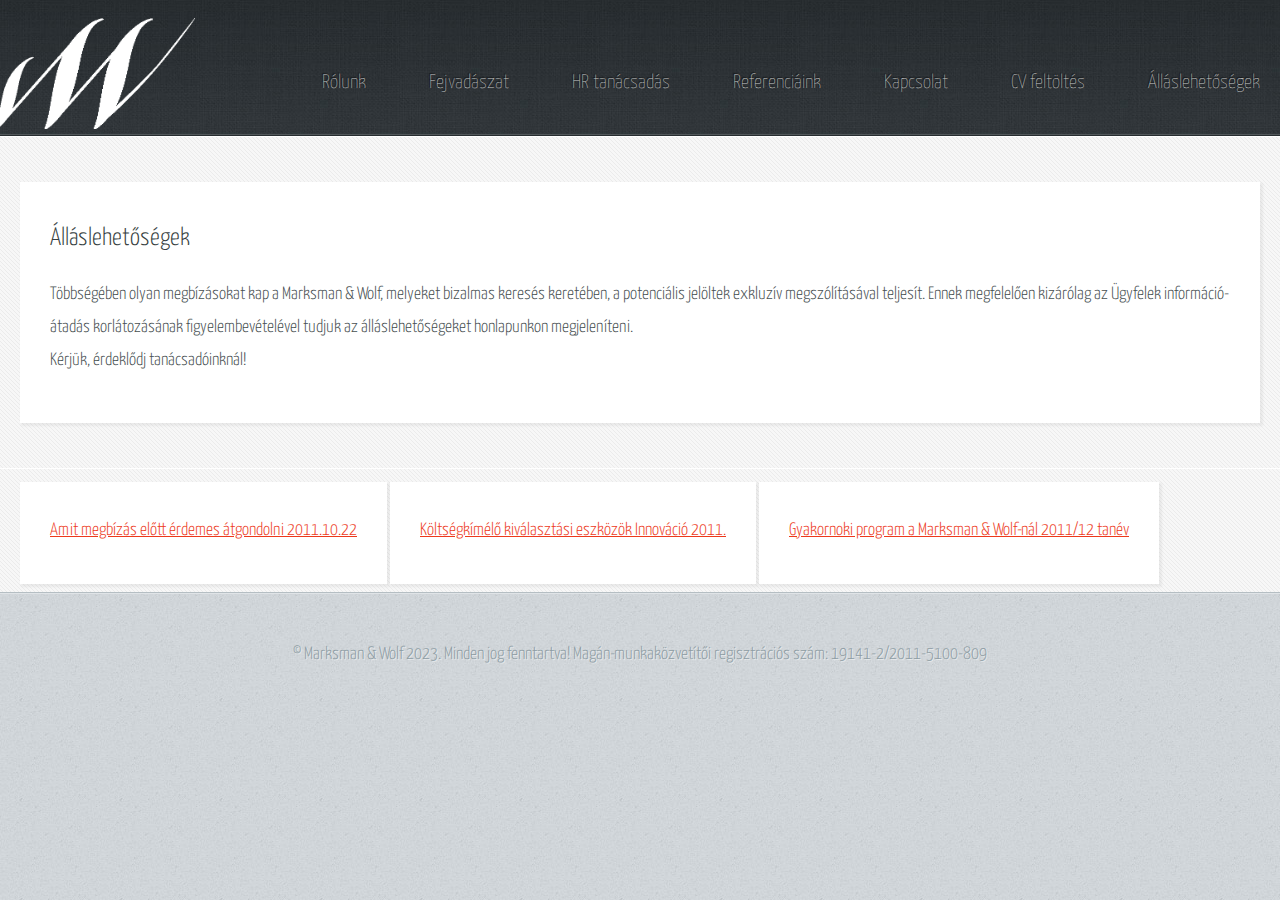
==== commit b2d5d6ef: "logok" ====
--- a/allaslehetosegek.html
+++ b/allaslehetosegek.html
@@ -23,7 +23,7 @@
 					<div class="col-12">
 
 						<!-- Logo -->
-						<h1><a href="index.html" id="logo">Logo</a></h1>
+						<h1><a href="index.html" id="logo"><img alt="logo" src="assets/images/logo_only.png"></a></h1>
 
 						<!-- Nav -->
 						<nav id="nav">
@@ -77,13 +77,9 @@
 					<div class="col-12">
 						<!-- Nav -->
 						<nav id="nav">
-							<a href="rolunk.html">Amit megbízás előtt érdemes átgondolni 2011.10.22</a>
-							<a href="fejvadaszat.html">Fejvadászat</a>
-							<a href="hr_tanacsadas.html">HR tanácsadás</a>
-							<a href="referenciaink.html">Referenciáink</a>
-							<a href="kapcsolat.html">Kapcsolat</a>
-							<a href="cv_feltoltes.html">CV feltöltés</a>
-							<a href="allaslehetosegek.html">Álláslehetőségek</a>
+							<a class="nav-link" href="megbizas_elott.html">Amit megbízás előtt érdemes átgondolni 2011.10.22</a>
+							<a class="nav-link" href="koltsegkimelo_eszkozok.html">Költségkímélő kiválasztási eszközök Innováció 2011.</a>
+							<a class="nav-link" href="gyakornoki.html">Gyakornoki program a Marksman & Wolf-nál 2011/12 tanév</a>
 						</nav>
 
 					</div>
--- a/assets/css/main.css
+++ b/assets/css/main.css
@@ -134,6 +134,12 @@
 	font-size: 0.75em;
 }
 
+.nav-link {
+	background: #fff;
+	padding: 40px 30px 45px 30px;
+	box-shadow: 2px 2px 2px 1px rgba(128, 128, 128, 0.1);
+}
+
 body {
 	line-height: 1;
 }
@@ -185,6 +191,14 @@
 
 .ul-hyphen-type {
 	list-style-type: "-";
+}
+
+.ul-arabic-type {
+	list-style-type: upper-arabic;
+}
+
+.ul-lower-latin-type {
+	list-style-type: lower-latin;
 }
 
 .ul-hyphen-type li {
@@ -1287,6 +1301,14 @@
 		padding-top: 50px;
 	}
 
+	.freecolt_logo {
+		max-width: -moz-available;
+		/* WebKit-based browsers will ignore this. */
+		max-width: -webkit-fill-available;
+		/* Mozilla-based browsers will ignore this. */
+		max-width: fill-available;
+	}
+
 }
 
 @media screen and (max-width: 736px) {
@@ -1621,6 +1643,21 @@
 }
 
 .bordered-feature-image img {
+	display: block;
+	width: 100%;
+}
+
+.bordered-feature-image-small {
+	display: block;
+	background: #fff url("images/bg04.png");
+	padding: 10px;
+	box-shadow: 3px 3px 3px 1px rgba(0, 0, 0, 0.15);
+	margin: 0 0 1.5em 0;
+	outline: 0;
+	width: 30%;
+}
+
+.bordered-feature-image-small img {
 	display: block;
 	width: 100%;
 }
@@ -1680,9 +1717,13 @@
 
 #header h1 {
 	position: absolute;
-	left: 0;
-	bottom: 35px;
+	left: -25px;
+	bottom: 0;
 	font-size: 2.75em;
+}
+
+#header h1 img {
+	width: 200px;
 }
 
 #header h1 a {
@@ -1984,7 +2025,7 @@
 		-ms-transition: -ms-transform 0.5s ease;
 		transition: transform 0.5s ease;
 		display: block;
-		height: 44px;
+		height: 67px;
 		left: 0;
 		position: fixed;
 		top: 0;
@@ -2004,6 +2045,12 @@
 		line-height: 48px;
 	}
 
+	#titleBar .title img {
+		width: 75px;
+		margin-top: 12px;
+		margin-bottom: 12px;
+	}
+
 	#titleBar .toggle {
 		position: absolute;
 		left: 0;
@@ -2016,7 +2063,7 @@
 		content: '';
 		display: block;
 		position: absolute;
-		top: 6px;
+		top: 18px;
 		left: 6px;
 		color: #fff;
 		background: rgba(255, 255, 255, 0.025);
@@ -2033,7 +2080,7 @@
 		width: 20px;
 		height: 30px;
 		background: url("images/mobileUI-site-nav-opener-bg.svg");
-		top: 15px;
+		top: 27px;
 		left: 20px;
 		z-index: 1;
 		opacity: 0.25;
@@ -2048,7 +2095,7 @@
 		-webkit-backface-visibility: hidden;
 		-ms-backface-visibility: hidden;
 		backface-visibility: hidden;
-		-moz-transform: translateX(-275px);
+		-moz-transform: translateX(- 5px);
 		-webkit-transform: translateX(-275px);
 		-ms-transform: translateX(-275px);
 		transform: translateX(-275px);
@@ -2182,6 +2229,10 @@
 		padding: 20px 30px;
 	}
 
+	.bordered-feature-image-small {
+		width: 100%;
+	}
+
 }
 
 .carousel {
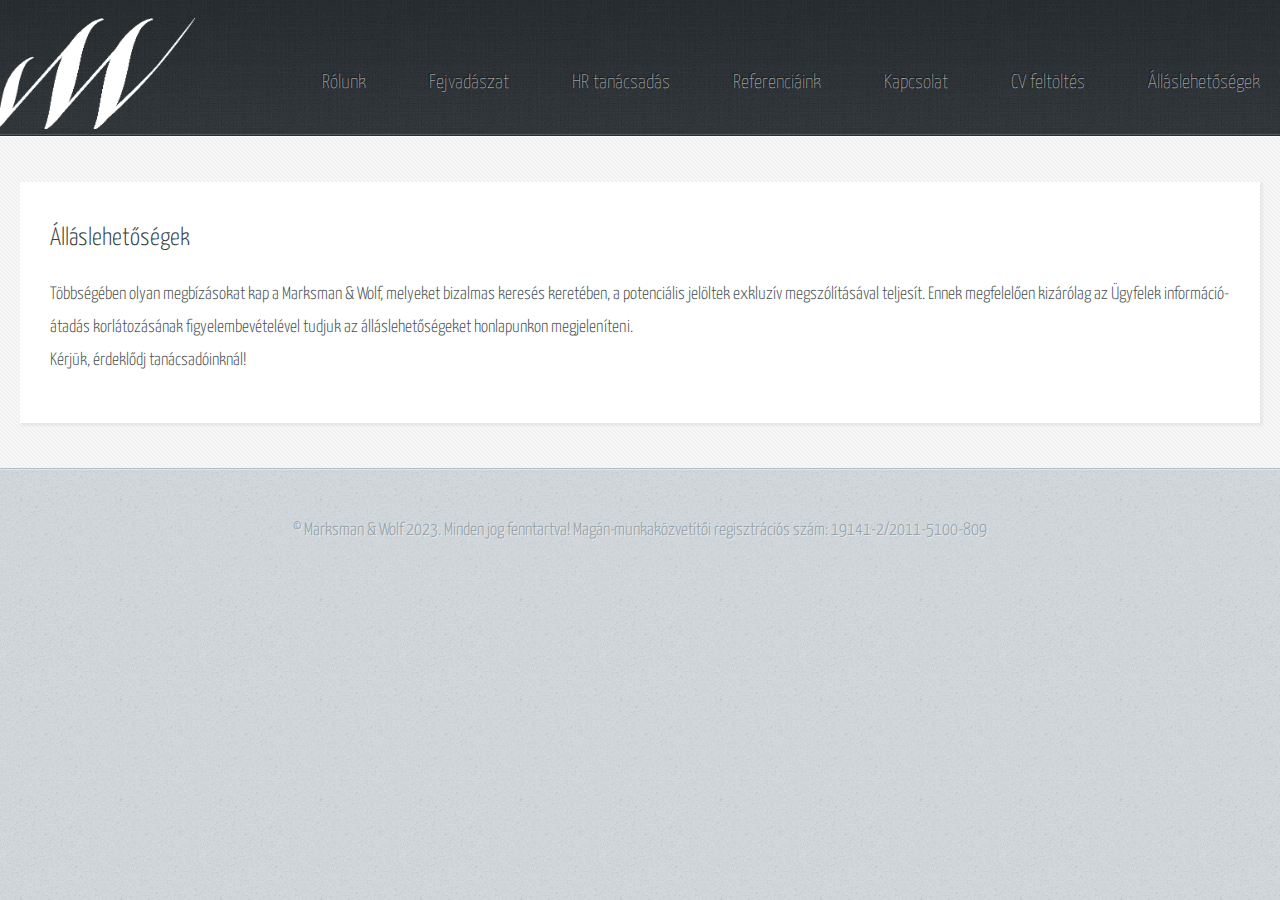
==== commit 06bb208d: "álláslehetőségek alatti törlése, index logo" ====
--- a/allaslehetosegek.html
+++ b/allaslehetosegek.html
@@ -69,24 +69,6 @@
 			</div>
 		</section>
 
-		<!-- Footer -->
-
-		<section id="content">
-			<div class="container">
-				<div class="row">
-					<div class="col-12">
-						<!-- Nav -->
-						<nav id="nav">
-							<a class="nav-link" href="megbizas_elott.html">Amit megbízás előtt érdemes átgondolni 2011.10.22</a>
-							<a class="nav-link" href="koltsegkimelo_eszkozok.html">Költségkímélő kiválasztási eszközök Innováció 2011.</a>
-							<a class="nav-link" href="gyakornoki.html">Gyakornoki program a Marksman & Wolf-nál 2011/12 tanév</a>
-						</nav>
-
-					</div>
-				</div>
-			</div>
-		</section>
-
 		<!-- Copyright -->
 		<div id="copyright">
 			&copy; Marksman & Wolf 2023. Minden jog fenntartva! Magán-munkaközvetítői regisztrációs szám:
--- a/assets/css/main.css
+++ b/assets/css/main.css
@@ -1662,6 +1662,17 @@
 	width: 100%;
 }
 
+.feature-image-logo {
+	display: block;
+	margin: auto auto auto 21.5%;
+	width: 60%;
+}
+
+.feature-image-logo img {
+	display: block;
+	width: 100%;
+}
+
 .button-large {
 	background-image: -moz-linear-gradient(top, #ed391b, #ce1a00);
 	background-image: -webkit-linear-gradient(top, #ed391b, #ce1a00);
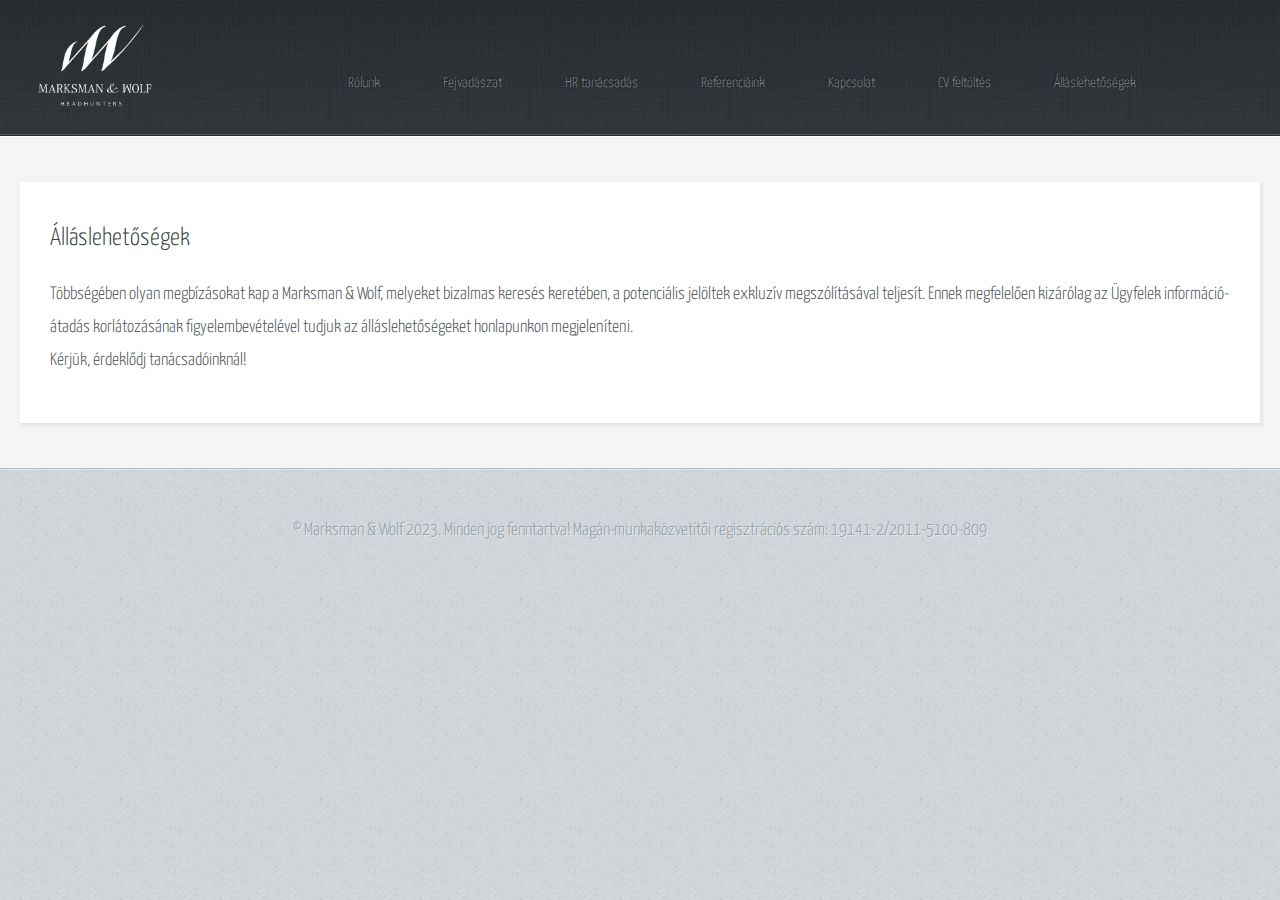
==== commit 808daf80: "logo minden oldalon" ====
--- a/allaslehetosegek.html
+++ b/allaslehetosegek.html
@@ -23,7 +23,12 @@
 					<div class="col-12">
 
 						<!-- Logo -->
-						<h1><a href="index.html" id="logo"><img alt="logo" src="assets/images/logo_only.png"></a></h1>
+                        <h1>
+                            <a href="index.html" id="logo">
+                                <img class="logo-only" alt="logo" src="assets/images/logo_only.png">
+                                <img class="logo" alt="logo" src="assets/images/logo_end_hq%202023-alpha-white.png">
+                            </a>
+                        </h1>
 
 						<!-- Nav -->
 						<nav id="nav">
--- a/assets/css/main.css
+++ b/assets/css/main.css
@@ -112,6 +112,13 @@
 
 .logo {
 	width: 15%;
+	display: block;
+}
+
+.logo-only {
+    display: none;
+    margin-left: auto;
+    margin-right: auto;
 }
 
 .bold-text {
@@ -313,6 +320,14 @@
 
 	.container {
 		width: calc(100% - 50px);
+	}
+
+	.logo-only {
+		display: block;
+	}
+
+	.logo {
+		display: none;
 	}
 
 }
@@ -1960,7 +1975,11 @@
 	}
 
 	#header nav a {
-		font-size: 1.1em;
+		font-size: 0.8em;
+	}
+
+	#header nav {
+		right: 10%;
 	}
 
 	/* Content */
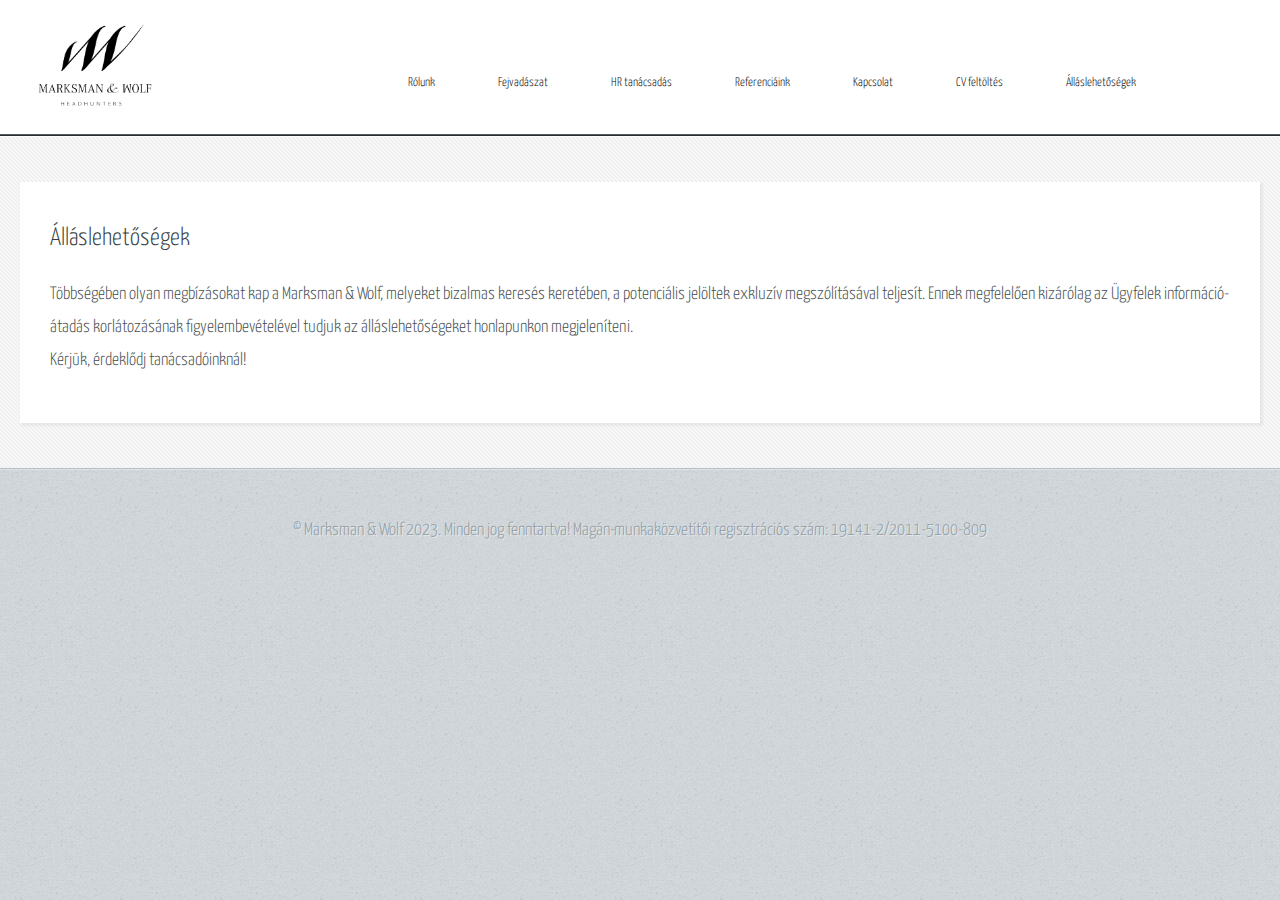
==== commit 6e6023b6: "javítások" ====
--- a/allaslehetosegek.html
+++ b/allaslehetosegek.html
@@ -11,6 +11,7 @@
 	<meta charset="utf-8" />
 	<meta name="viewport" content="width=device-width, initial-scale=1, user-scalable=no" />
 	<link rel="stylesheet" href="assets/css/main.css" />
+	<link rel="icon" href="assets/images/logo-only-black.png" type="image/x-icon">
 </head>
 
 <body class="subpage">
@@ -25,8 +26,8 @@
 						<!-- Logo -->
                         <h1>
                             <a href="index.html" id="logo">
-                                <img class="logo-only" alt="logo" src="assets/images/logo_only.png">
-                                <img class="logo" alt="logo" src="assets/images/logo_end_hq%202023-alpha-white.png">
+                                <img class="logo-only" alt="logo" src="assets/images/logo_end_hq%202023-alpha-black.png">
+                                <img class="logo" alt="logo" src="assets/images/logo_end_hq%202023-alpha-black.png">
                             </a>
                         </h1>
 
--- a/assets/css/main.css
+++ b/assets/css/main.css
@@ -110,9 +110,27 @@
 	display: block;
 }
 
+.row-index {
+    margin-top: -5%;
+}
+
 .logo {
 	width: 15%;
 	display: block;
+}
+
+.logo-social-div {
+	text-align: right;
+	width: 3%;
+}
+
+.logo-social {
+	width: 15%;
+}
+
+.logo-social-linkedin {
+	margin: auto auto auto 10px;
+	width: 3%;
 }
 
 .logo-only {
@@ -123,6 +141,10 @@
 
 .bold-text {
 	font-weight: bold;
+}
+
+.mb-2 {
+	margin-bottom: 2rem !important;
 }
 
 .italic-text {
@@ -271,13 +293,16 @@
 	font-weight: 300;
 }
 
-ul,
 ol,
 p,
 dl {
 	margin: 0 0 2em 0;
 }
 
+ul {
+	margin: 0;
+}
+
 a {
 	text-decoration: underline;
 }
@@ -328,6 +353,10 @@
 
 	.logo {
 		display: none;
+	}
+
+	.logo-social {
+		width: 15%;
 	}
 
 }
@@ -1622,7 +1651,7 @@
 .check-list li {
 	padding: 0.7em 0 0.7em 45px;
 	font-size: 1.2em;
-	background: url("images/icon-checkmark.png") 0px 1.05em no-repeat;
+	background: url("/assets/images/icon-checkmark.png") 0px 1.05em no-repeat;
 }
 
 .check-list li:first-child {
@@ -1669,17 +1698,18 @@
 	box-shadow: 3px 3px 3px 1px rgba(0, 0, 0, 0.15);
 	margin: 0 0 1.5em 0;
 	outline: 0;
-	width: 30%;
+	width: fit-content;
 }
 
 .bordered-feature-image-small img {
 	display: block;
-	width: 100%;
+	width: auto;
+	height: 30vh;
 }
 
 .feature-image-logo {
 	display: block;
-	margin: auto auto auto 21.5%;
+	margin: -7% auto auto 40%;
 	width: 60%;
 }
 
@@ -1730,10 +1760,9 @@
 
 #header {
 	position: relative;
-	background: #3B4346 url("images/bg01.jpg");
+	background: white;
 	border-bottom: solid 1px #272d30;
 	box-shadow: inset 0px -1px 0px 0px #51575a;
-	text-shadow: -1px -1px 1px rgba(0, 0, 0, 0.75);
 }
 
 #header>.container {
@@ -1765,15 +1794,16 @@
 }
 
 #header nav a {
-	color: #c6c8c8;
+	color: black;
 	text-decoration: none;
 	font-size: 1.3em;
 	margin-left: 60px;
 	outline: 0;
+	font-weight: 300;
 }
 
 #header nav a:hover {
-	color: #f6f8f8;
+	color: rgba(0, 0, 0, 0.512);
 }
 
 .subpage #header>.container {
@@ -1852,7 +1882,7 @@
 }
 
 #content a {
-	color: #ED391B;
+	color: #7a858b;
 }
 
 #content header {
@@ -1975,7 +2005,7 @@
 	}
 
 	#header nav a {
-		font-size: 0.8em;
+		font-size: 0.7em;
 	}
 
 	#header nav {
@@ -2062,7 +2092,7 @@
 		width: 100%;
 		z-index: 10001;
 		color: #fff;
-		background: url("images/bg04.jpg");
+		background: white;
 		box-shadow: inset 0px -20px 70px 0px rgba(200, 220, 245, 0.1), inset 0px -1px 0px 0px rgba(255, 255, 255, 0.1), 0px 1px 7px 0px rgba(0, 0, 0, 0.6);
 		text-shadow: -1px -1px 1px rgba(0, 0, 0, 0.75);
 	}
@@ -2076,9 +2106,8 @@
 	}
 
 	#titleBar .title img {
-		width: 75px;
-		margin-top: 12px;
-		margin-bottom: 12px;
+		width: 145px;
+		margin-top: -18px;
 	}
 
 	#titleBar .toggle {
@@ -2096,9 +2125,6 @@
 		top: 18px;
 		left: 6px;
 		color: #fff;
-		background: rgba(255, 255, 255, 0.025);
-		box-shadow: inset 0px 1px 0px 0px rgba(255, 255, 255, 0.1), inset 0px 0px 0px 1px rgba(255, 255, 255, 0.05), inset 0px -8px 10px 0px rgba(0, 0, 0, 0.15), 0px 1px 2px 0px rgba(0, 0, 0, 0.25);
-		text-shadow: -1px -1px 1px black;
 		width: 49px;
 		height: 31px;
 		border-radius: 8px;
@@ -2396,11 +2422,11 @@
 }
 
 .carousel-control-prev-icon {
-	background-image: url("data:image/svg+xml;charset=utf8,%3Csvg xmlns='http://www.w3.org/2000/svg' fill='%23fff' viewBox='0 0 8 8'%3E%3Cpath d='M5.25 0l-4 4 4 4 1.5-1.5-2.5-2.5 2.5-2.5-1.5-1.5z'/%3E%3C/svg%3E")
+	background-image: url("data:image/svg+xml;charset=utf8,%3Csvg xmlns='http://www.w3.org/2000/svg' fill='%7a858b' viewBox='0 0 8 8'%3E%3Cpath d='M5.25 0l-4 4 4 4 1.5-1.5-2.5-2.5 2.5-2.5-1.5-1.5z'/%3E%3C/svg%3E")
 }
 
 .carousel-control-next-icon {
-	background-image: url("data:image/svg+xml;charset=utf8,%3Csvg xmlns='http://www.w3.org/2000/svg' fill='%23fff' viewBox='0 0 8 8'%3E%3Cpath d='M2.75 0l-1.5 1.5 2.5 2.5-2.5 2.5 1.5 1.5 4-4-4-4z'/%3E%3C/svg%3E")
+	background-image: url("data:image/svg+xml;charset=utf8,%3Csvg xmlns='http://www.w3.org/2000/svg' fill='%7a858b' viewBox='0 0 8 8'%3E%3Cpath d='M2.75 0l-1.5 1.5 2.5 2.5-2.5 2.5 1.5 1.5 4-4-4-4z'/%3E%3C/svg%3E")
 }
 
 .carousel-indicators {
